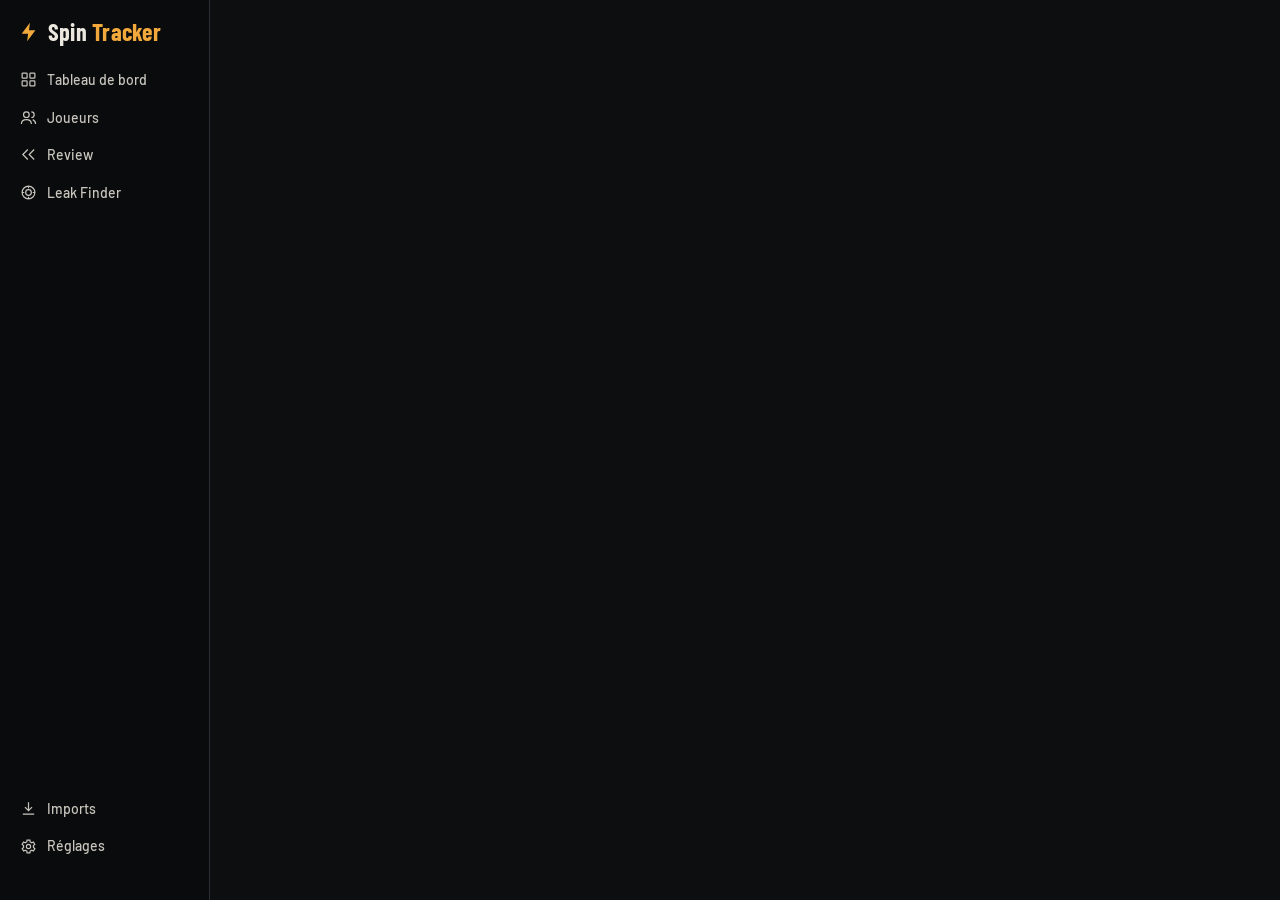
==== src/app.html @ 11d90c2e "HUD heads-up et 3 joueurs, onglet Multiplicateurs, aides « ? », menus déroulants - Leak Finder : deu" ====
<!DOCTYPE html>
<html lang="fr">
<head>
<meta charset="utf-8">
<meta name="viewport" content="width=device-width, initial-scale=1">
<title>Spin Tracker Betclic</title>
<link rel="preconnect" href="https://fonts.googleapis.com">
<link rel="preconnect" href="https://fonts.gstatic.com" crossorigin>
<link href="https://fonts.googleapis.com/css2?family=Barlow:wght@400;500;600;700&family=Barlow+Condensed:wght@500;600;700&family=JetBrains+Mono:wght@400;600&display=swap" rel="stylesheet">
<style>
:root {
  /* Layout: fixed left rail + scrolling workspace of dense dark panels, like a grinder's desk at night */
  --bg: #0d0e10;
  --panel: #16181b;
  --panel2: #1e2125;
  --line: #2b2f35;
  --text: #ece8df;
  --muted: #8d9198;
  --accent: #f2a93b;
  --good: #33c27a;
  --bad: #ec5257;
  --fish: #4a90ff;
  --reg: #ec5257;
  --pink: #e861ae;
  --display: "Barlow Condensed", "Arial Narrow", sans-serif;
  --body: "Barlow", "Segoe UI", system-ui, sans-serif;
  --mono: "JetBrains Mono", ui-monospace, Consolas, monospace;
  color-scheme: dark;
}
* { box-sizing: border-box; }
html, body { height: 100%; margin: 0; }
body { background: var(--bg); color: var(--text); font: 14px/1.4 var(--body); }
button, input, select { font: inherit; color: inherit; }
button { cursor: pointer; }
:focus-visible { outline: 2px solid var(--accent); outline-offset: 2px; }
.num, td.n, .mono { font-variant-numeric: tabular-nums; }
.app { display: grid; grid-template-columns: 210px 1fr; height: 100%; }
/* rail */
.rail { background: #0a0b0c; border-right: 1px solid var(--line); display: flex; flex-direction: column; padding: 16px 10px; gap: 4px; min-height: 0; }
.brand { font: 700 24px/1 var(--display); letter-spacing: .01em; padding: 4px 8px 14px; display: flex; align-items: center; gap: 8px; }
.brand b { color: var(--accent); }
.brand svg { flex: none; }
.nav { display: flex; flex-direction: column; gap: 2px; }
.nav a { display: flex; align-items: center; gap: 10px; padding: 8px 10px; border-radius: 7px; color: #c9c6bf; text-decoration: none; font-weight: 500; }
.nav a:hover { background: var(--panel); }
.nav a.on { background: var(--panel2); color: var(--text); box-shadow: inset 2px 0 0 var(--accent); }
.nav svg { width: 17px; height: 17px; stroke: currentColor; fill: none; stroke-width: 1.7; flex: none; }
.rail .spacer { flex: 1; }
.store-state { font-size: 12px; color: var(--muted); padding: 8px 10px; line-height: 1.35; }
.store-state i { display: inline-block; width: 7px; height: 7px; border-radius: 50%; background: var(--good); margin-right: 6px; }
.store-state i.warn { background: var(--accent); }
/* main */
.main { overflow: auto; min-width: 0; padding: 18px 20px 40px; display: flex; flex-direction: column; gap: 14px; }
.kpis { display: grid; grid-template-columns: repeat(4, 1fr); gap: 10px; }
.kpi { background: var(--panel); border: 1px solid var(--line); border-radius: 10px; padding: 10px 14px; text-align: center; }
.kpi .l { font-size: 11px; letter-spacing: .08em; text-transform: uppercase; color: var(--muted); }
.kpi .v { font: 700 26px/1.15 var(--display); font-variant-numeric: tabular-nums; }
.bar { display: flex; flex-wrap: wrap; align-items: center; gap: 8px; }
.bar .grow { flex: 1; }
.seg { display: inline-flex; background: var(--panel); border: 1px solid var(--line); border-radius: 8px; padding: 3px; gap: 2px; }
.seg button { border: 0; background: transparent; padding: 5px 11px; border-radius: 6px; color: #cfccc5; font-weight: 500; font-size: 13px; }
.seg button.on { background: var(--text); color: #111; }
.btn { border: 1px solid var(--line); background: var(--panel); border-radius: 8px; padding: 6px 12px; font-weight: 500; font-size: 13px; display: inline-flex; align-items: center; gap: 6px; }
.btn:hover { border-color: #444a52; }
.btn.primary { background: var(--accent); color: #1a1205; border-color: var(--accent); font-weight: 600; }
.btn.danger { border-color: #5a2a2c; color: #ff9a9d; }
.btn.small { padding: 3px 8px; font-size: 12px; }
.chip { display: inline-flex; align-items: center; gap: 5px; border: 1px solid var(--line); background: var(--panel); border-radius: 999px; padding: 3px 10px; font-size: 12px; }
.chip.on { border-color: var(--accent); color: var(--accent); }
.panel { background: var(--panel); border: 1px solid var(--line); border-radius: 10px; padding: 12px 14px; min-width: 0; }
.panel h3 { margin: 0 0 8px; font: 600 15px/1.2 var(--body); display: flex; align-items: center; gap: 8px; flex-wrap: wrap; }
.panel h3 .help { color: var(--muted); font-weight: 400; font-size: 12px; }
.panel h3 .r { margin-left: auto; display: flex; gap: 6px; }
.grid2 { display: grid; grid-template-columns: 1.55fr 1fr; gap: 12px; }
.grid2b { display: grid; grid-template-columns: 1fr 1.25fr; gap: 12px; }
.grid5 { display: grid; grid-template-columns: repeat(5, 1fr); gap: 10px; }
.tile { background: var(--panel); border: 1px solid var(--line); border-radius: 10px; padding: 9px 12px; }
.tile .l { font-size: 12px; color: var(--muted); display: flex; align-items: center; gap: 6px; }
.tile .l .qm { width: 18px; height: 18px; font-size: 11px; }
.tile .v { font: 700 22px/1.2 var(--display); font-variant-numeric: tabular-nums; }
.pos { color: var(--good); } .neg { color: var(--bad); } .mut { color: var(--muted); }
.chart-wrap { position: relative; height: max(420px, calc(100vh - 290px)); }
.chart-wrap canvas { width: 100%; height: 100%; display: block; }
.tip { position: absolute; pointer-events: none; background: #0b0c0e; border: 1px solid var(--line); border-radius: 8px; padding: 7px 10px; font-size: 12px; white-space: nowrap; display: none; z-index: 5; }
.legend { display: flex; justify-content: center; flex-wrap: wrap; gap: 6px; margin-top: 8px; }
.legend button { border: 1px solid var(--line); background: var(--panel2); border-radius: 7px; padding: 4px 10px; font-size: 12px; display: inline-flex; align-items: center; gap: 6px; }
.legend button.off { opacity: .4; }
.legend i { width: 9px; height: 9px; border-radius: 50%; display: inline-block; }
.luck { position: absolute; left: 10px; top: 8px; background: var(--panel2); border: 1px solid var(--line); border-radius: 8px; padding: 5px 10px; font-size: 12px; z-index: 2; }
.luck b { display: block; font-size: 13px; }
.luck.good { border-color: rgba(51,194,122,.55); background: rgba(51,194,122,.12); } .luck.good b { color: var(--good); }
.luck.bad { border-color: rgba(236,82,87,.55); background: rgba(236,82,87,.12); } .luck.bad b { color: var(--bad); }
table { border-collapse: collapse; width: 100%; }
th { text-align: left; font-weight: 600; font-size: 12px; color: var(--muted); padding: 7px 8px; border-bottom: 1px solid var(--line); white-space: nowrap; }
th.sort { cursor: pointer; } th.sort:hover { color: var(--text); }
td { padding: 7px 8px; border-bottom: 1px solid #202328; vertical-align: middle; }
td.n, th.n { text-align: right; }
tr.click { cursor: pointer; } tr.click:hover td { background: #1b1e22; }
tr.tot td { font-weight: 700; border-top: 1px solid var(--line); }
.scroll { overflow-x: auto; }
.sub { font-size: 11px; color: var(--muted); }
.ci { font-size: 10px; color: var(--muted); margin-left: 3px; }
.tag { display: inline-flex; align-items: center; gap: 4px; font-size: 12px; font-weight: 600; border-radius: 5px; padding: 1px 7px; }
.tag.reg { color: #ff8f93; background: rgba(236, 82, 87, .13); }
.tag.fish { color: #8dbaff; background: rgba(74, 144, 255, .14); }
.tag.unknown { color: var(--muted); background: #23262b; }
.tag .man { font-weight: 400; opacity: .7; }
.dot { width: 9px; height: 9px; border-radius: 50%; display: inline-block; }
.dot.reg { background: var(--reg); } .dot.fish { background: var(--fish); } .dot.unknown { background: #666; }
.cards { display: inline-flex; gap: 3px; }
.card { width: 22px; height: 30px; border-radius: 4px; display: inline-flex; flex-direction: column; align-items: center; justify-content: center; font: 700 13px/1 var(--display); color: #fff; }
.card small { font-size: 10px; line-height: 1; }
.c-s { background: #5b6069; } .c-h { background: #d2393f; } .c-d { background: #2f6fd6; } .c-c { background: #2a9a52; }
.card.back { background: #2a2d33; }
.acts { display: flex; gap: 14px; font-family: var(--mono); font-size: 12px; }
.acts span.st { color: var(--muted); font: 10px var(--body); display: block; }
.acts b { font-weight: 600; color: #7fb2ff; } .acts em { font-style: normal; color: #6e737b; }
.acts sub { font-size: 8px; }
.star { background: none; border: 0; color: #555; font-size: 16px; padding: 0 4px; }
.star.on { color: var(--accent); }
.pill { font-size: 11px; font-weight: 600; background: var(--panel2); border: 1px solid var(--line); border-radius: 5px; padding: 2px 6px; }
.pager { display: flex; justify-content: center; align-items: center; gap: 10px; margin-top: 10px; color: var(--muted); font-size: 13px; }
input[type=text], input[type=number], input[type=date], select { background: var(--panel2); border: 1px solid var(--line); border-radius: 7px; padding: 5px 9px; }
input[type=number] { width: 80px; }
label.f { display: flex; flex-direction: column; gap: 4px; font-size: 12px; color: var(--muted); }
.pop { position: absolute; right: 0; top: calc(100% + 6px); background: var(--panel); border: 1px solid var(--line); border-radius: 10px; padding: 14px; z-index: 30; width: 340px; box-shadow: 0 12px 40px rgba(0,0,0,.5); display: flex; flex-direction: column; gap: 12px; }
.pop h4 { margin: 0 0 6px; font-size: 12px; color: var(--muted); font-weight: 600; text-transform: uppercase; letter-spacing: .06em; }
.pop .opts { display: flex; flex-wrap: wrap; gap: 6px; }
.rel { position: relative; }
.drop { border: 2px dashed #3a3f46; border-radius: 12px; padding: 34px; text-align: center; background: var(--panel); }
.drop.over { border-color: var(--accent); background: #1d1a14; }
.drop h2 { font: 700 26px var(--display); margin: 0 0 6px; }
.progress { height: 8px; background: var(--panel2); border-radius: 4px; overflow: hidden; }
.progress div { height: 100%; background: var(--accent); width: 0; transition: width .15s; }
.modal-bg { position: fixed; inset: 0; background: rgba(0,0,0,.6); display: flex; align-items: flex-start; justify-content: center; padding: 40px 16px; z-index: 50; overflow: auto; }
.modal { background: var(--panel); border: 1px solid var(--line); border-radius: 12px; width: min(820px, 100%); padding: 18px; display: flex; flex-direction: column; gap: 12px; }
.modal pre { background: #0b0c0e; border: 1px solid var(--line); border-radius: 8px; padding: 10px; font: 12px/1.45 var(--mono); max-height: 320px; overflow: auto; white-space: pre-wrap; }
.seats { display: grid; grid-template-columns: repeat(auto-fit, minmax(200px, 1fr)); gap: 8px; }
.seat { background: var(--panel2); border-radius: 8px; padding: 8px 10px; display: flex; flex-direction: column; gap: 4px; }
.seat.hero { box-shadow: inset 0 0 0 1px var(--accent); }
.street { display: grid; grid-template-columns: 70px 1fr; gap: 8px; padding: 6px 0; border-top: 1px solid #23262b; font-size: 13px; }
.street .nm { color: var(--muted); font-weight: 600; }
.lf-grid { display: grid; grid-template-columns: repeat(auto-fill, minmax(430px, 1fr)); gap: 12px; }
.lf h3 { font-size: 14px; }
.lf .head { display: flex; gap: 6px; margin-bottom: 8px; }
.lf .head div { flex: 1; background: var(--panel2); border-radius: 7px; text-align: center; padding: 6px 2px; }
.lf .head b { display: block; font: 700 21px/1.1 var(--display); font-variant-numeric: tabular-nums; }
.lf .head span { font-size: 10px; text-transform: uppercase; letter-spacing: .06em; color: var(--muted); }
.lf td, .lf th { padding: 3px 6px; font-size: 12px; }
.c-ok { color: var(--good); } .c-agg { color: var(--bad); } .c-pas { color: var(--fish); } .c-na { color: #686c73; }
.donuts { display: flex; gap: 22px; flex-wrap: wrap; align-items: flex-start; }
.donuts .grp { display: flex; flex-direction: column; gap: 6px; align-items: center; }
.donuts .grp > div { display: flex; flex-wrap: wrap; gap: 10px; justify-content: center; max-width: 330px; }
.donut { display: flex; flex-direction: column; align-items: center; gap: 2px; font-size: 11px; color: var(--muted); }
.empty { padding: 30px; text-align: center; color: var(--muted); }
.note { font-size: 12px; color: var(--muted); }
.settings { display: grid; grid-template-columns: repeat(auto-fit, minmax(320px, 1fr)); gap: 12px; }
.settings .panel { display: flex; flex-direction: column; gap: 12px; }
.row { display: flex; gap: 10px; align-items: center; flex-wrap: wrap; }
.banner { background: #1d1a14; border: 1px solid #4a3a1d; border-radius: 10px; padding: 10px 14px; font-size: 13px; display: flex; gap: 10px; align-items: center; flex-wrap: wrap; }
.toast { position: fixed; right: 20px; bottom: 20px; background: var(--panel2); border: 1px solid var(--line); border-radius: 9px; padding: 10px 14px; z-index: 60; }
@media (max-width: 1100px) { .grid2, .grid2b { grid-template-columns: 1fr; } .grid5 { grid-template-columns: repeat(3, 1fr); } }
@media (max-width: 760px) {
  .app { grid-template-columns: 1fr; grid-template-rows: auto 1fr; }
  .rail { flex-direction: row; overflow-x: auto; padding: 8px; border-right: 0; border-bottom: 1px solid var(--line); }
  .nav { flex-direction: row; } .brand { padding: 4px 8px; font-size: 18px; } .rail .spacer, .store-state { display: none; }
  .kpis { grid-template-columns: repeat(2, 1fr); } .grid5 { grid-template-columns: repeat(2, 1fr); }
  .main { padding: 12px 16px 30px; } .chart-wrap { height: 340px; } .lf-grid { grid-template-columns: 1fr; }
}
/*RPCSS*/
.fm { background: var(--panel); border: 1px solid var(--line); border-radius: 14px; width: min(980px, 100%); display: flex; flex-direction: column; max-height: calc(100vh - 60px); }
.fm-tabs { display: flex; gap: 4px; padding: 14px 16px; border-bottom: 1px solid var(--line); flex-wrap: wrap; align-items: center; }
.fm-tabs button { border: 1px solid transparent; background: none; border-radius: 8px; padding: 8px 14px; font-weight: 500; color: #d6d3cc; }
.fm-tabs button.on { background: var(--panel2); border-color: #4a4f56; color: var(--text); font-weight: 600; }
.fm-tabs .fm-x { margin-left: auto; color: var(--muted); }
.fm-body { padding: 14px 20px 18px; overflow: auto; display: flex; flex-direction: column; gap: 8px; }
.fm-body h4 { margin: 10px 0 2px; font-size: 13px; font-weight: 600; color: #d6d3cc; }
.fm-chip { align-self: flex-start; font-size: 12px; border: 1px solid var(--line); border-radius: 999px; padding: 3px 10px; background: var(--panel2); }
.fm-row6 { display: grid; grid-template-columns: repeat(6, 1fr); gap: 8px; }
.fm-roll { display: flex; gap: 8px; flex-wrap: wrap; }
.fm-roll .fm-card { flex: 1 1 auto; }
.fm-grid2 { display: grid; grid-template-columns: 1fr 1fr; gap: 8px; }
.fm-card { background: #1a1c20; border: 1px solid #2b2f35; border-radius: 9px; padding: 12px 14px; display: flex; align-items: center; justify-content: center; gap: 8px; cursor: pointer; font-size: 14px; text-align: center; flex-wrap: wrap; min-height: 48px; }
.fm-grid2 .fm-card, .fm-tog { justify-content: flex-start; text-align: left; min-height: 54px; }
.fm-tog { align-self: flex-start; }
.fm-card .sub { width: 100%; }
.fm-card:hover { border-color: #444a52; }
.fm-card.on { background: #2a2b2e; border-color: #8a8f96; box-shadow: inset 0 0 0 1px #8a8f96; font-weight: 600; }
.fm-card input[type=number] { width: 58px; text-align: center; }
.fm-card input[type=date] { margin-left: 6px; }
.fm-ic { color: var(--muted); display: inline-flex; }
.fm-foot { display: flex; align-items: center; gap: 12px; padding: 12px 16px; border-top: 1px solid var(--line); }
.btn.on-acc { border-color: var(--accent); color: var(--accent); }
.grid6 { display: grid; grid-template-columns: repeat(6, 1fr); gap: 10px; }
.tile .theo { font-size: 12px; color: var(--muted); margin-top: 2px; }
.tile .theo b { font-variant-numeric: tabular-nums; }
@media (max-width: 1100px) { .grid6 { grid-template-columns: repeat(3, 1fr); } .fm-row6 { grid-template-columns: repeat(3, 1fr); } }
@media (max-width: 760px) { .grid6 { grid-template-columns: repeat(2, 1fr); } .fm-row6, .fm-grid2 { grid-template-columns: 1fr 1fr; } }
@media (prefers-reduced-motion: reduce) { * { transition: none !important; } }
/* "?" buttons and help windows */
.qm { width: 22px; height: 22px; border-radius: 50%; border: 1px solid var(--line); background: var(--panel2); color: var(--muted); font: 700 12px/1 var(--body); display: inline-flex; align-items: center; justify-content: center; padding: 0; cursor: pointer; flex: none; }
.qm:hover { color: var(--accent); border-color: var(--accent); }
.has-qm { position: relative; }
.has-qm > .qm { position: absolute; top: 10px; right: 10px; z-index: 3; }
.grid6.has-qm > .qm { top: -9px; right: -9px; }
.help-modal { width: min(640px, 100%); }
.help-list { margin: 0; display: grid; grid-template-columns: max-content 1fr; gap: 10px 16px; }
.help-list dt { align-self: start; padding-top: 1px; font-weight: 600; display: flex; align-items: center; gap: 7px; white-space: nowrap; }
.help-list dt i { width: 10px; height: 10px; border-radius: 50%; display: inline-block; }
.help-list dd { margin: 0; color: #cfccc5; font-size: 13px; line-height: 1.45; }
.chart-wrap.short { height: max(340px, calc(100vh - 470px)); }
.chart-wrap.mini { height: 280px; }
.stack { display: flex; flex-direction: column; gap: 12px; min-width: 0; }
.stack > .panel { flex: 1; }
.grid6.g4 { grid-template-columns: repeat(4, 1fr); }
.grid6.g4 .theo { font-size: 11.5px; }
.grid3 { display: grid; grid-template-columns: repeat(3, 1fr); gap: 10px; }
/* styled dropdowns */
.dd { display: inline-flex; align-items: center; justify-content: space-between; gap: 8px; background: var(--panel2); border: 1px solid var(--line); border-radius: 7px; padding: 5px 9px; min-height: 31px; font-size: 13px; color: var(--text); cursor: pointer; text-align: left; }
.dd:hover, .dd[aria-expanded="true"] { border-color: #4a4f57; }
.dd svg { color: var(--muted); flex: none; }
.dd-tag { min-height: 0; padding: 2px 7px 2px 8px; font-size: 12px; font-weight: 600; border-radius: 5px; border-color: transparent; gap: 6px; }
.dd-tag.reg { color: #ff8f93; background: rgba(236, 82, 87, .13); }
.dd-tag.fish { color: #8dbaff; background: rgba(74, 144, 255, .14); }
.dd-tag.unknown { color: var(--muted); background: #23262b; }
.dd-tag svg { color: currentColor; opacity: .7; }
.dd-tag .man { font-weight: 400; font-size: 10.5px; opacity: .75; }
.dd-menu { position: fixed; z-index: 80; background: #1b1d21; border: 1px solid #3a3f46; border-radius: 9px; padding: 4px; box-shadow: 0 12px 30px rgba(0,0,0,.5); display: flex; flex-direction: column; gap: 4px; max-width: 360px; }
.dd-list { max-height: 320px; overflow: auto; display: flex; flex-direction: column; }
.dd-list button { border: 0; background: transparent; text-align: left; padding: 6px 10px; border-radius: 6px; font-size: 13px; color: #d9d6cf; white-space: nowrap; }
.dd-list button:hover, .dd-list button:focus { background: #2a2d33; outline: none; color: var(--text); }
.dd-list button.on { color: var(--accent); font-weight: 600; }
.dd-q { margin: 2px; }
label.f .dd, label.f input, label.f select { color: var(--text); }
/* PT4-style HUD */
.hud-bar label.f { flex-direction: row; align-items: center; gap: 8px; }
.hud-bar input[type=number] { width: 64px; }
.hud-wrap { display: flex; gap: 14px; align-items: flex-start; flex-wrap: wrap; }
.hud { background: #000; border: 1px solid #222; border-radius: 10px; padding: 16px; display: flex; gap: 18px; align-items: flex-start; flex: none; overflow-x: auto; max-width: 100%; }
.hcol { display: flex; flex-direction: column; gap: 18px; align-items: flex-start; }
.hrow { display: flex; gap: 18px; align-items: flex-start; }
.hud-box { border-collapse: collapse; font: 600 21px/1 var(--display); font-variant-numeric: tabular-nums; width: auto; }
.hud-box th, .hud-box td { padding: 4px 9px; text-align: center; border: 0; white-space: nowrap; }
.hud-box th { font: 600 17px/1 var(--display); color: #fff; background: #555; cursor: help; }
.hud-box td.hl { font-size: 19px; }
.hud-box .hw { background: #fff; color: #1d38ff; } .hud-box .hc { background: #3df0ff; color: #000; } .hud-box .ho { background: #ff8a1c; color: #fff; }
.hud-box .hp { background: #7a2ea6; color: #fff; } .hud-box .hb { background: #1f37ff; color: #fff; } .hud-box .hr { background: #ff2a2a; color: #fff; }
.hud-box .hy { background: #ffe600; color: #000; } .hud-box .hg { background: #5c5c5c; color: #fff; }
.hud-box .hl { background: #fff; color: #000; text-align: center; font-weight: 600; }
.hud-box td.blank { background: transparent; }
.hud-box td.hv { background: #111; min-width: 46px; cursor: pointer; }
.hud-box tr:nth-child(even) td.hv { background: #1a1a1a; }
.hud-box td.hv:hover { outline: 2px solid var(--accent); outline-offset: -2px; }
.hv.ok { color: #3ee68a; } .hv.hi { color: #ff6b6b; } .hv.hi2 { color: #ff2e2e; font-weight: 700; } .hv.lo { color: #5cc8ff; } .hv.lo2 { color: #36a3ff; font-weight: 700; }
.hv.nr { color: #f2f2f2; } .hv.few { color: #6c6c6c; } .hv.na { color: #555; cursor: default; }
.hv.mine { text-decoration: underline; text-decoration-thickness: 2px; text-underline-offset: 4px; }
.hud-main { background: #5a5a5a; border-radius: 4px; }
.hud-main th { background: #6a6a6a; color: #e6e6e6; text-align: left; font-size: 18px; }
.hud-main td.nm { color: #fff; text-align: left; font-size: 19px; background: #5a5a5a; }
.hud-main td.cnt { background: #000; color: #fff; }
.hud-main td.cev { background: #222; text-align: left; } .hud-main td.cev.pos { color: #3ee68a; } .hud-main td.cev.neg { color: #ff6b6b; }
.hud-post .hl { text-align: center; }
.hud-post tr.sep td { border-top: 2px solid #c9b25a; }
.hud-side { display: flex; flex-direction: column; gap: 12px; flex: 1; min-width: 300px; }
.hud-legend { display: flex; flex-wrap: wrap; gap: 6px 14px; font-size: 12px; color: var(--muted); }
.hud-legend i { display: inline-block; width: 10px; height: 10px; border-radius: 2px; margin-right: 5px; vertical-align: -1px; }
.hud-legend i.ok { background: #3ee68a; } .hud-legend i.hi { background: #ff6b6b; } .hud-legend i.lo { background: #5cc8ff; } .hud-legend i.nr { background: #f2f2f2; } .hud-legend i.few { background: #6c6c6c; }
.hud-gaps table { width: 100%; }
.hud-gaps tr { cursor: pointer; }
.hud-gaps tr:hover td { background: var(--panel2); }
.hud-gaps td.n b { font-size: 15px; }
.hud-modal { width: min(700px, 100%); }
.hud-edit { align-items: flex-end; gap: 10px; flex-wrap: wrap; }
.hud-edit input { width: 110px; }
@media (max-width: 760px) { .hud { flex-direction: column; } .hud-box { font-size: 17px; } .grid3, .grid6.g4 { grid-template-columns: 1fr 1fr; } .help-list { grid-template-columns: 1fr; } .help-list dd { margin-bottom: 6px; } }
</style>
</head>
<body>
<div class="app">
  <nav class="rail" aria-label="Navigation">
    <div class="brand"><svg width="22" height="22" viewBox="0 0 24 24" aria-hidden="true"><path d="M13 2 4 14h7l-1 8 9-12h-7z" fill="#f2a93b"/></svg><span>Spin <b>Tracker</b></span></div>
    <div class="nav" id="nav">
      <a href="#tableau" data-v="tableau"><svg viewBox="0 0 24 24"><rect x="3" y="3" width="7" height="7" rx="1"/><rect x="14" y="3" width="7" height="7" rx="1"/><rect x="3" y="14" width="7" height="7" rx="1"/><rect x="14" y="14" width="7" height="7" rx="1"/></svg>Tableau de bord</a>
      <a href="#joueurs" data-v="joueurs"><svg viewBox="0 0 24 24"><circle cx="9" cy="8" r="4"/><path d="M2 21c0-4 3-6 7-6s7 2 7 6M16 4a4 4 0 0 1 0 8M22 21c0-3-2-5-4-6"/></svg>Joueurs</a>
      <a href="#review" data-v="review"><svg viewBox="0 0 24 24"><path d="M11 5 4 12l7 7M20 5l-7 7 7 7"/></svg>Review</a>
      <a href="#leaks" data-v="leaks"><svg viewBox="0 0 24 24"><circle cx="12" cy="12" r="9"/><circle cx="12" cy="12" r="4"/><path d="M12 3v3M12 18v3M3 12h3M18 12h3"/></svg>Leak Finder</a>
    </div>
    <div class="spacer"></div>
    <div class="nav">
      <a href="#imports" data-v="imports"><svg viewBox="0 0 24 24"><path d="M12 3v12M7 10l5 5 5-5M4 20h16"/></svg>Imports</a>
      <a href="#reglages" data-v="reglages"><svg viewBox="0 0 24 24"><circle cx="12" cy="12" r="3"/><path d="M19 12a7 7 0 0 0-.1-1.3l2-1.6-2-3.4-2.4 1a7 7 0 0 0-2.2-1.3L14 3h-4l-.4 2.4a7 7 0 0 0-2.2 1.3l-2.4-1-2 3.4 2 1.6A7 7 0 0 0 5 12c0 .4 0 .9.1 1.3l-2 1.6 2 3.4 2.4-1a7 7 0 0 0 2.2 1.3L10 21h4l.4-2.4a7 7 0 0 0 2.2-1.3l2.4 1 2-3.4-2-1.6c.1-.4.1-.9.1-1.3z"/></svg>Réglages</a>
    </div>
    <div class="store-state" id="storeState"></div>
  </nav>
  <main class="main" id="main"></main>
</div>
<div id="modalRoot"></div>
<script>
/*ENGINE*/
</script>
<script>
'use strict';
const E = SpinEngine;
const $ = (s, r = document) => r.querySelector(s);
const esc = (s) => String(s == null ? '' : s).replace(/[&<>"']/g, c => ({ '&': '&amp;', '<': '&lt;', '>': '&gt;', '"': '&quot;', "'": '&#39;' }[c]));
const fmtN = (v, d = 0) => (v == null || !isFinite(v)) ? '—' : v.toLocaleString('fr-FR', { minimumFractionDigits: d, maximumFractionDigits: d });
const fmtS = (v, d = 0) => (v == null || !isFinite(v)) ? '—' : (v > 0 ? '+' : '') + fmtN(v, d);
const fmtE = (v, d = 0) => (v == null || !isFinite(v)) ? '—' : fmtN(v, d) + ' €';
const fmtP = (v, d = 0) => (v == null || !isFinite(v)) ? '—' : fmtN(v, d) + ' %';
const cls = (v) => v > 0 ? 'pos' : v < 0 ? 'neg' : '';
const sleep = (ms) => new Promise(r => setTimeout(r, ms));
const mean = (a) => a.length ? a.reduce((x, y) => x + y, 0) / a.length : NaN;
function ci95(a) { if (a.length < 2) return NaN; const m = mean(a); let v = 0; for (const x of a) v += (x - m) * (x - m); return 1.96 * Math.sqrt(v / (a.length - 1) / a.length); }
const DAYS = ['Dim', 'Lun', 'Mar', 'Mer', 'Jeu', 'Ven', 'Sam'];
const SLOTS = ['00-03h', '03-06h', '06-09h', '09-12h', '12-15h', '15-18h', '18-21h', '21-00h'];
const BUCKETS = [[0, 4], [4, 6], [6, 8], [8, 10], [10, 12], [12, 14], [14, 16], [16, 18], [18, 20], [20, 1e9]];
const bucketOf = (bb) => { for (let i = 0; i < BUCKETS.length; i++) if (bb < BUCKETS[i][1]) return i; return BUCKETS.length - 1; };
const bucketName = (i) => i === BUCKETS.length - 1 ? '20+' : BUCKETS[i][0] + '-' + BUCKETS[i][1];
const POSKEYS = ['BTN', 'SB vs BTN', 'SB vs BB', 'BB vs BTN', 'BB vs SB', 'BB vs 2', 'HU SB', 'HU BB'];
const ACT_LABEL = { fold: 'Fold', limp: 'Limp', check: 'Check', call: 'Call', raise: 'Raise', shove: 'All-in' };
const AGG = { raise: 1, shove: 1 };

// ---------- state ----------
const S = {
  hands: [], byId: new Map(), players: new Map(), tours: [], hero: null,
  prefs: null, filters: defaultFilters(),
  ui: { dash: 'chips', posMode: 'hand', mtMode: 'eh', review: 'hands', rv: { pos: 'all', prof: 'all', kind: 'all', page: 0, sort: 'date', dir: -1, gid: null }, pl: { q: '', tag: 'all', sort: 'hands', dir: -1, page: 0 }, lf: { prof: 'hero', pos: 'all', ref: 'reg', sub: 'hud3', who: '', hudSrc: 'reg' }, series: { chips: { c: 1, sd: 0, nsd: 0, ev: 1 }, br: { p: 1, ev: 1, nm: 0 }, mu: { t: 1, m: 1, g: 1 } } },
  storage: 'memory', seedLoaded: false, imports: [], skipIds: new Set(), skipped: { other: 0, bad: [] }, rvList: []
};
// Official Betclic Spin & Rush multiplier grids (chances per 1 000 000), payouts 1st/2nd/3rd
const GRIDS = {
  std: [[2, 478185, 0], [3, 346210, 0], [4, 130000, 0], [5, 40000, 0], [10, 5000, 0], [20, 500, 1], [100, 100, 1], [1000, 5, 1]],
  hi: [[2, 479337, 0], [3, 345442, 0], [4, 130000, 0], [5, 40000, 0], [10, 5000, 0], [50, 200, 1], [500, 20, 1], [5000, 1, 1]]
};
const gridFor = (bi) => bi >= 200 ? GRIDS.hi : GRIDS.std;
const expMult = (bi) => gridFor(bi).reduce((x, g) => x + g[0] * g[1], 0) / 1e6;
const GRID_RAKE = +((1 - expMult(10) / 3) * 100).toFixed(1);
function defaultPrefs() { return { v: 2, cls: { minHands: 50, maxLimpPct: 0, maxVpip: 0, unknownAs: 'fish' }, overrides: {}, favs: {}, rakeEff: GRID_RAKE, rakeback: 0, hudRefs: {}, hudTol: 8, hudMin: 15 }; }
function migrate(p) { if (!p.v) { if (p.rakeEff === 7.8) p.rakeEff = GRID_RAKE; p.v = 2; } if (!p.hudRefs) p.hudRefs = {}; if (!p.hudTol) p.hudTol = 8; if (!p.hudMin) p.hudMin = 15; return p; }

// ---------- persistence: IndexedDB for hands, localStorage + Claude db for prefs ----------
const IDB = {
  db: null,
  open() { return new Promise(res => { try { const r = indexedDB.open('spintracker', 1); r.onupgradeneeded = () => r.result.createObjectStore('hands', { keyPath: 'i' }); r.onsuccess = () => { this.db = r.result; res(true); }; r.onerror = () => res(false); r.onblocked = () => res(false); } catch (e) { res(false); } }); },
  all() { return new Promise(res => { try { const q = this.db.transaction('hands').objectStore('hands').getAll(); q.onsuccess = () => res(q.result || []); q.onerror = () => res([]); } catch (e) { res([]); } }); },
  put(list) { return new Promise(res => { try { const tx = this.db.transaction('hands', 'readwrite'); const st = tx.objectStore('hands'); for (const o of list) st.put(o); tx.oncomplete = () => res(true); tx.onerror = () => res(false); } catch (e) { res(false); } }); },
  clear() { return new Promise(res => { try { const tx = this.db.transaction('hands', 'readwrite'); tx.objectStore('hands').clear(); tx.oncomplete = () => res(true); tx.onerror = () => res(false); } catch (e) { res(false); } }); }
};
const LS = { get(k) { try { return localStorage.getItem(k); } catch (e) { return null; } }, set(k, v) { try { localStorage.setItem(k, v); } catch (e) { } } };
let cloudDoc = null, saveTimer = null;
function loadPrefs() {
  let p = defaultPrefs();
  try { const raw = LS.get('st_prefs'); if (raw) p = Object.assign(p, JSON.parse(raw)); } catch (e) { }
  p.cls = Object.assign(defaultPrefs().cls, p.cls || {}); migrate(p);
  S.prefs = p;
}
function savePrefs() {
  LS.set('st_prefs', JSON.stringify(S.prefs));
  clearTimeout(saveTimer);
  saveTimer = setTimeout(() => { if (cloudDoc) cloudDoc.set({ prefs: JSON.stringify(S.prefs), at: Date.now() }).catch(() => { }); }, 800);
}
async function connectCloud() {
  try {
    if (!window.claude || !window.claude.use) return;
    const [db, user] = await Promise.all([window.claude.use('db'), window.claude.use('user')]);
    if (!db || !user) return;
    const id = await user.id(); if (!id) return;
    cloudDoc = db.collection('data/users/' + id).doc('prefs');
    const snap = await cloudDoc.get();
    const data = snap && (typeof snap.data === 'function' ? snap.data() : snap);
    if (data && data.prefs) {
      const remote = JSON.parse(data.prefs);
      S.prefs = migrate(Object.assign(defaultPrefs(), remote, { v: remote.v })); S.prefs.cls = Object.assign(defaultPrefs().cls, remote.cls || {});
      LS.set('st_prefs', JSON.stringify(S.prefs)); recompute(); render();
    } else savePrefs();
    S.cloud = true; renderStore();
  } catch (e) { cloudDoc = null; }
}

// ---------- preparing hands ----------
function prep(h) {
  h.pf = E.preflopInfo(h);
  const hp = h.players.find(p => p.hero);
  h.opps = h.players.filter(p => !p.hero).map(p => p.name);
  if (hp) {
    if (h.n === 3) {
      const btn = h.players.find(p => p.pos === 'BTN'), sb = h.players.find(p => p.pos === 'SB'), bb = h.players.find(p => p.pos === 'BB');
      const first = btn && h.acts.find(a => a.st === 0 && a.p === btn.name && a.a !== 'sb' && a.a !== 'bb' && a.a !== 'ante');
      const btnFold = !first || first.a === 'f';
      if (hp.pos === 'BTN') { h.posKey = 'BTN'; h.mainOpp = null; }
      else if (hp.pos === 'SB') { h.posKey = btnFold ? 'SB vs BB' : 'SB vs BTN'; h.mainOpp = btnFold ? (bb && bb.name) : (btn && btn.name); }
      else {
        const sbFirst = sb && h.acts.find(a => a.st === 0 && a.p === sb.name && a.a !== 'sb' && a.a !== 'bb' && a.a !== 'ante');
        const sbFold = !sbFirst || sbFirst.a === 'f';
        if (btnFold) { h.posKey = 'BB vs SB'; h.mainOpp = sb && sb.name; }
        else if (sbFold) { h.posKey = 'BB vs BTN'; h.mainOpp = btn.name; }
        else { h.posKey = 'BB vs 2'; h.mainOpp = null; }
      }
    } else { h.posKey = 'HU ' + hp.pos; h.mainOpp = h.opps[0]; }
  }
  if (!h.E) h.E = { adj: false, ev: Object.assign({}, h.net), vr: {}, st: -1 };
  const tot = h.players.reduce((x, p) => x + p.stack, 0); h.cf = tot > 0 ? 1500 / tot : 1;
  return h;
}
const NET = (h, n) => (h.net[n] || 0) * h.cf, EVc = (h, n) => (h.E.ev[n] || 0) * h.cf, VRc = (h, n) => (h.E.vr[n] || 0) * h.cf * h.cf;
function isSpin(h) { const m = (h.mode || '') + ' ' + (h.gname || ''); return !m.trim() || /spin/i.test(m); }
function integrity(h) {
  let sc = 0, sw = 0;
  for (const p of h.players) { const c = h.contrib[p.name] || 0; if (c < 0 || c > p.stack + 0.5) return 'mise supérieure au tapis (' + p.name + ')'; sc += c; }
  for (const k in h.won) { if (!h.players.some(p => p.name === k)) return 'gagnant absent de la table (' + k + ')'; sw += h.won[k]; }
  if (Math.abs(sc - sw) > 0.5) return 'pot incohérent (' + fmtN(sc) + ' misés, ' + fmtN(sw) + ' gagnés)';
  for (const a of h.acts) if (!h.players.some(p => p.name === a.p)) return 'action d\'un joueur absent (' + a.p + ')';
  return null;
}
function addHands(list) {
  let added = 0;
  for (const h of list) {
    if (S.byId.has(h.id) || S.skipIds.has(h.id)) continue;
    if (!isSpin(h)) { S.skipIds.add(h.id); S.skipped.other++; continue; }
    const bad = integrity(h); if (bad) { S.skipIds.add(h.id); prep(h); S.skipped.bad.push({ h, why: bad }); continue; }
    prep(h); S.byId.set(h.id, h); S.hands.push(h); added++;
  }
  S.hands.sort((a, b) => a.ts - b.ts || (a.id < b.id ? -1 : 1));
  return added;
}

// ---------- players & classification ----------
function computePlayers() {
  const P = new Map();
  const get = (n) => { let s = P.get(n); if (!s) { s = { name: n, hands: 0, vpip: 0, pfr: 0, btnOpp: 0, btnLimp: 0, tbOpp: 0, tb: 0, last: 0, evG: new Map(), huG: new Map(), hero: false }; P.set(n, s); } return s; };
  for (const h of S.hands) {
    for (const p of h.players) {
      const s = get(p.name); s.hands++; if (h.ts > s.last) s.last = h.ts; if (p.hero) s.hero = true;
      const I = h.pf[p.name];
      if (I) { if (I.vpip) s.vpip++; if (I.pfr) s.pfr++; if (I.btnOpp) s.btnOpp++; if (I.btnLimp) s.btnLimp++; if (I.threeBetOpp) s.tbOpp++; if (I.threeBet) s.tb++; }
      const ev = EVc(h, p.name);
      s.evG.set(h.gid, (s.evG.get(h.gid) || 0) + ev);
      if (h.n === 2) s.huG.set(h.gid, (s.huG.get(h.gid) || 0) + ev);
    }
  }
  for (const s of P.values()) {
    s.auto = autoClass(s);
    const ev = [...s.evG.values()], hu = [...s.huG.values()];
    s.cev = mean(ev); s.cevCi = ci95(ev); s.cevHu = mean(hu); s.cevHuCi = ci95(hu); s.tours = ev.length; s.hus = hu.length;
  }
  S.players = P;
  const heroes = [...P.values()].filter(s => s.hero).sort((a, b) => b.hands - a.hands);
  S.hero = heroes.length ? heroes[0].name : null;
}
function autoClass(s) {
  const c = S.prefs.cls;
  const limpPct = s.btnOpp ? s.btnLimp / s.btnOpp * 100 : 0;
  if (s.btnLimp > 0 && limpPct > c.maxLimpPct) return 'fish';
  if (c.maxVpip > 0 && s.hands >= c.minHands && s.vpip / s.hands * 100 > c.maxVpip) return 'fish';
  if (s.hands >= c.minHands) return 'reg';
  return c.unknownAs;
}
function tagOf(name) { const o = S.prefs.overrides[name]; if (o) return o; const s = S.players.get(name); return s ? s.auto : 'unknown'; }

// ---------- tournaments ----------
function buildTours() {
  const G = new Map();
  for (const h of S.hands) { if (!h.hero) continue; let t = G.get(h.gid); if (!t) { t = { gid: h.gid, hands: [] }; G.set(h.gid, t); } t.hands.push(h); }
  const r = S.prefs.rakeEff / 100, rb = S.prefs.rakeback / 100;
  const tours = [];
  for (const t of G.values()) {
    const hs = t.hands; const f = hs[0], l = hs[hs.length - 1]; const hero = f.hero;
    t.bi = f.bi; t.mult = f.mult; t.prize = f.prize; t.start = f.ts; t.end = l.ts + 20000; t.hero = hero;
    t.startStack = ((f.players.find(p => p.name === hero) || {}).stack || 500) * f.cf;
    t.totalChips = 1500;
    t.full = f.players.length === 3 && f.sb === Math.min(...hs.map(h => h.sb));
    t.opps = f.players.filter(p => p.name !== hero).map(p => p.name);
    let net = 0, ev = 0, vr = 0, huNet = 0, huEv = 0, huN = 0;
    for (const h of hs) { net += NET(h, hero); ev += EVc(h, hero); vr += VRc(h, hero); if (h.n === 2) { huNet += NET(h, hero); huEv += EVc(h, hero); huN++; } }
    t.gap = 0; for (let k = 1; k < hs.length; k++) { const a = hs[k - 1].players.find(p => p.name === hero), b = hs[k].players.find(p => p.name === hero); if (a && b && a.stack + (hs[k - 1].net[hero] || 0) !== b.stack) t.gap++; }
    t.net = net; t.ev = ev; t.vr = vr;
    const hu = hs.find(h => h.n === 2); t.huOpp = hu ? hu.opps[0] : null; t.huEv = huN ? huEv : null; t.huStart = hu ? (hu.players.find(p => p.name === hero) || {}).stack : null;
    let fin = null; for (const h of hs) for (const x of h.fin) if (x.p === hero) fin = x;
    t.place = fin ? fin.place : null; t.complete = !!fin; t.eur = fin ? fin.eur : 0;
    t.rb = t.bi * r * rb;
    t.profit = t.eur - t.bi + t.rb;
    const share = Math.max(0, Math.min(1, (t.startStack + t.ev) / (t.totalChips || 1500)));
    t.evProfit = 3 * t.bi * (1 - r) * share - t.bi + t.rb;
    t.nmProfit = (t.place === 1 ? 3 * t.bi * (1 - r) : 0) - t.bi + t.rb;
    tours.push(t);
  }
  tours.sort((a, b) => a.start - b.start);
  // concurrency (time-weighted average of open tournaments)
  for (let i = 0; i < tours.length; i++) {
    const t = tours[i]; let w = 0;
    for (let j = i; j >= 0 && j > i - 60; j--) { const u = tours[j]; w += Math.max(0, Math.min(t.end, u.end) - Math.max(t.start, u.start)); }
    for (let j = i + 1; j < tours.length && tours[j].start < t.end; j++) { const u = tours[j]; w += Math.max(0, Math.min(t.end, u.end) - Math.max(t.start, u.start)); }
    t.conc = Math.max(1, w / Math.max(1, t.end - t.start)); t.tables = Math.min(6, Math.max(1, Math.round(t.conc)));
  }
  S.tours = tours;
}
function tourProfile(t) {
  const tags = t.opps.map(tagOf);
  const nr = tags.filter(x => x === 'reg').length, nf = tags.filter(x => x === 'fish').length;
  if (t.opps.length === 2) return nr === 2 ? 'RR' : nf === 2 ? 'FF' : (nr === 1 && nf === 1) ? 'RF' : 'U';
  return nr === 1 ? 'R' : nf === 1 ? 'F' : 'U';
}

// ---------- filters ----------
/*FILTERS*/
let F = { T: [], C: [], H: [] };
function recompute() { computePlayers(); buildTours(); F = filtered(); }

// ---------- canvas line chart ----------
function lineChart(wrap, cfg) {
  wrap.innerHTML = '';
  const cv = document.createElement('canvas'); wrap.appendChild(cv);
  const tip = document.createElement('div'); tip.className = 'tip'; wrap.appendChild(tip);
  if (cfg.badge) { const b = document.createElement('div'); b.className = 'luck' + (cfg.badgeCls ? ' ' + cfg.badgeCls : ''); b.innerHTML = cfg.badge; wrap.appendChild(b); }
  const ser = cfg.series.filter(s => s.on);
  const n = Math.max(0, ...cfg.series.map(s => s.data.length));
  let geo = null;
  function draw(hover) {
    const r = wrap.getBoundingClientRect(); const dpr = window.devicePixelRatio || 1;
    cv.width = Math.max(1, r.width * dpr); cv.height = Math.max(1, r.height * dpr);
    const g = cv.getContext('2d'); g.setTransform(dpr, 0, 0, dpr, 0, 0);
    const W = r.width, H = r.height, L = 16, R = 70, T = cfg.badge ? 54 : 16, B = 46;
    g.clearRect(0, 0, W, H);
    if (!n) { g.fillStyle = '#8d9198'; g.font = '14px Barlow, Arial, sans-serif'; g.fillText('Aucune donnée pour ces filtres', W / 2 - 90, H / 2); return; }
    let lo = cfg.noZero ? Infinity : 0, hi = cfg.noZero ? -Infinity : 0; for (const s of ser) for (const v of s.data) { if (v == null) continue; if (v < lo) lo = v; if (v > hi) hi = v; } if (!isFinite(lo)) { lo = 0; hi = 1; }
    const pad = (hi - lo) * 0.03 || 1; lo -= pad; hi += pad;
    if (hi === lo) hi = lo + 1;
    const step = niceStep((hi - lo) / 8);
    const X = (i) => L + (W - L - R) * (n <= 1 ? 0 : i / (n - 1)), Y = (v) => T + (H - T - B) * (1 - (v - lo) / (hi - lo));
    geo = { X, Y, L, R, W, n };
    g.font = '600 11px Barlow, Arial, sans-serif'; g.fillStyle = '#c9c6bf'; g.textAlign = 'left'; g.textBaseline = 'middle';
    for (let v = Math.ceil(lo / step) * step; v <= hi + 1e-9; v += step) { const y = Y(v); g.strokeStyle = v === 0 ? '#5a5f66' : '#202328'; g.lineWidth = v === 0 ? 1.2 : 1; g.beginPath(); g.moveTo(L, y); g.lineTo(W - R + 4, y); g.stroke(); g.fillText(cfg.yFmt(Math.abs(v) < step * 1e-6 ? 0 : v), W - R + 10, y); }
    g.textAlign = 'center'; g.textBaseline = 'top';
    for (let k = 0; k <= 8; k++) { const i = Math.round((n - 1) * k / 8); g.fillText(fmtN(i + (cfg.x0 || 0)), X(i), H - B + 10); }
    g.fillStyle = '#8d9198'; g.font = '12px Barlow, Arial, sans-serif'; g.fillText(cfg.xLabel, L + (W - L - R) / 2, H - 18);
    for (const s of ser) {
      g.strokeStyle = s.color; g.lineWidth = 1.4; g.setLineDash(s.dash ? [6, 5] : []); g.beginPath();
      const d = s.data; const stride = Math.max(1, Math.floor(d.length / ((W - L - R) * 2))); let pen = false;
      for (let i = 0; i < d.length; i += stride) { if (d[i] == null) { pen = false; continue; } const x = X(i), y = Y(d[i]); if (!pen) g.moveTo(x, y); else g.lineTo(x, y); pen = true; }
      if (d[d.length - 1] != null) { g.lineTo(X(d.length - 1), Y(d[d.length - 1])); g.stroke(); g.setLineDash([]); g.fillStyle = s.color; g.beginPath(); g.arc(X(d.length - 1), Y(d[d.length - 1]), 3.5, 0, 7); g.fill(); } else { g.stroke(); g.setLineDash([]); }
    }
    if (hover != null) {
      const x = X(hover); g.strokeStyle = '#555b63'; g.lineWidth = 1; g.beginPath(); g.moveTo(x, T); g.lineTo(x, H - B); g.stroke();
      for (const s of ser) if (s.data[hover] != null) { g.fillStyle = s.color; g.beginPath(); g.arc(x, Y(s.data[hover]), 3.5, 0, 7); g.fill(); }
    }
  }
  draw();
  cv.onmousemove = (e) => {
    if (!geo) return; const r = cv.getBoundingClientRect(); const x = e.clientX - r.left;
    const i = Math.max(0, Math.min(n - 1, Math.round((x - geo.L) / (geo.W - geo.L - geo.R) * (n - 1))));
    draw(i);
    tip.style.display = 'block';
    tip.innerHTML = '<div class="sub">' + esc(cfg.tipHead(i)) + '</div>' + (cfg.onPick ? '<div class="sub" style="color:var(--accent)">Clic : ouvrir dans le replayer</div>' : '') + ser.map(s => '<div><span class="dot" style="background:' + s.color + '"></span> ' + esc(s.name) + ' : <b>' + cfg.yFmt(s.data[i]) + '</b></div>').join('');
    const tw = tip.offsetWidth; tip.style.left = (x + 14 + tw > r.width ? x - tw - 14 : x + 14) + 'px'; tip.style.top = '60px';
  };
  cv.onmouseleave = () => { tip.style.display = 'none'; draw(); };
  cv.onclick = (e) => { if (!geo || !cfg.onPick) return; const r = cv.getBoundingClientRect(); const i = Math.max(0, Math.min(n - 1, Math.round((e.clientX - r.left - geo.L) / (geo.W - geo.L - geo.R) * (n - 1)))); cfg.onPick(i); };
  const ro = new ResizeObserver(() => draw()); ro.observe(wrap);
}
function niceStep(raw) { const p = Math.pow(10, Math.floor(Math.log10(Math.max(raw, 1e-9)))); const m = raw / p; return (m <= 1 ? 1 : m <= 2 ? 2 : m <= 2.5 ? 2.5 : m <= 5 ? 5 : 10) * p; }

// ---------- SVG bar chart with 95% intervals ----------
function barChart(cfg) {
  const W = cfg.w || 760, H = cfg.h || 280, L = 44, R = 10, T = 18, B = 34;
  const cats = cfg.cats, ser = cfg.series;
  let lo = 0, hi = 0;
  for (const s of ser) for (const v of s.vals) if (v && isFinite(v.v)) { const c = isFinite(v.ci) && cfg.ci !== false ? v.ci : 0; lo = Math.min(lo, v.v - c); hi = Math.max(hi, v.v + c); }
  if (hi === lo) hi = 1;
  const step = niceStep((hi - lo) / 5); lo = Math.floor(lo / step) * step; hi = Math.ceil(hi / step) * step;
  const Y = (v) => T + (H - T - B) * (1 - (v - lo) / (hi - lo));
  const gw = (W - L - R) / cats.length, bw = Math.min(30, gw * 0.7 / ser.length);
  let o = '<svg viewBox="0 0 ' + W + ' ' + H + '" width="100%" role="img" aria-label="' + esc(cfg.label || '') + '" style="font-family:Barlow,Arial,sans-serif;font-size:11px">';
  for (let v = lo; v <= hi + 1e-9; v += step) o += '<line x1="' + L + '" x2="' + (W - R) + '" y1="' + Y(v) + '" y2="' + Y(v) + '" stroke="' + (Math.abs(v) < 1e-9 ? '#4a4f56' : '#22252a') + '"/><text x="' + (L - 6) + '" y="' + (Y(v) + 4) + '" text-anchor="end" fill="#a7a49d">' + (cfg.yFmt ? cfg.yFmt(v) : fmtN(v)) + '</text>';
  cats.forEach((c, ci) => {
    const gx = L + gw * ci + gw / 2 - (bw * ser.length + 4 * (ser.length - 1)) / 2;
    ser.forEach((s, si) => {
      const v = s.vals[ci]; if (!v || !isFinite(v.v)) return;
      const x = gx + si * (bw + 4), y0 = Y(0), y1 = Y(v.v), col = s.colors ? s.colors[ci] : s.color;
      o += '<rect x="' + x + '" y="' + Math.min(y0, y1) + '" width="' + bw + '" height="' + Math.max(1, Math.abs(y1 - y0)) + '" rx="3" fill="' + col + '"><title>' + esc(s.name + ' · ' + c + ' : ' + fmtN(v.v, 1) + (isFinite(v.ci) ? ' ± ' + fmtN(v.ci, 1) : '') + (v.n != null ? ' (' + fmtN(v.n) + ')' : '')) + '</title></rect>';
      if (cfg.ci !== false && isFinite(v.ci)) { const a = Y(v.v + v.ci), b = Y(v.v - v.ci), cx = x + bw / 2; o += '<path d="M' + cx + ' ' + a + 'V' + b + 'M' + (cx - 5) + ' ' + a + 'h10M' + (cx - 5) + ' ' + b + 'h10" stroke="#e8e5de" stroke-width="1.1" opacity=".8"/>'; }
      const ly = v.v >= 0 ? (cfg.ci !== false && isFinite(v.ci) ? Y(v.v + v.ci) : y1) - 5 : (cfg.ci !== false && isFinite(v.ci) ? Y(v.v - v.ci) : y1) + 13;
      o += '<text x="' + (x + bw / 2) + '" y="' + ly + '" text-anchor="middle" fill="' + col + '" font-weight="700">' + (cfg.vFmt ? cfg.vFmt(v.v) : fmtN(v.v, 1)) + '</text>';
    });
    o += '<text x="' + (L + gw * ci + gw / 2) + '" y="' + (H - 12) + '" text-anchor="middle" fill="#d6d3cc" font-weight="600">' + esc(c) + '</text>';
  });
  return o + '</svg>';
}
function donut(pct, size, label, sub) {
  const r = size / 2 - 6, c = 2 * Math.PI * r, f = isFinite(pct) ? pct / 100 : 0;
  return '<div class="donut"><svg width="' + size + '" height="' + size + '" viewBox="0 0 ' + size + ' ' + size + '"><circle cx="' + size / 2 + '" cy="' + size / 2 + '" r="' + r + '" fill="none" stroke="' + (isFinite(pct) ? '#ec5257' : '#2b2f35') + '" stroke-width="' + (size > 100 ? 14 : 8) + '"/><circle cx="' + size / 2 + '" cy="' + size / 2 + '" r="' + r + '" fill="none" stroke="#4a90ff" stroke-width="' + (size > 100 ? 14 : 8) + '" stroke-dasharray="' + (c * f) + ' ' + c + '" transform="rotate(-90 ' + size / 2 + ' ' + size / 2 + ')"/><text x="50%" y="' + (sub ? '47%' : '53%') + '" text-anchor="middle" fill="#ece8df" font-family="Barlow Condensed, Arial Narrow, sans-serif" font-weight="700" font-size="' + (size > 100 ? 26 : 15) + '">' + (isFinite(pct) ? Math.round(pct) + '%' : '—') + '</text>' + (sub ? '<text x="50%" y="63%" text-anchor="middle" fill="#8d9198" font-size="12">' + esc(sub) + '</text>' : '') + '</svg>' + esc(label) + '</div>';
}

// ---------- shared bits ----------
function cardHtml(c) { if (!c) return '<span class="card back"></span>'; const r = c[0] === 'T' ? '10' : c[0]; const s = c[1]; const sym = { s: '♠', h: '♥', d: '♦', c: '♣' }[s]; return '<span class="card c-' + s + '">' + r + '<small>' + sym + '</small></span>'; }
function cardsHtml(a) { return '<span class="cards">' + (a || []).map(cardHtml).join('') + '</span>'; }
function tagHtml(name, short) {
  const t = tagOf(name); const man = !!S.prefs.overrides[name];
  const lab = t === 'reg' ? 'Reg' : t === 'fish' ? 'Fish' : 'Inconnu';
  if (short) return '<span class="dot ' + t + '" title="' + esc(name + ' · ' + lab) + '"></span>';
  return '<span class="tag ' + t + '">' + lab + (man ? ' <span class="man">· manuel</span>' : '') + '</span>';
}
function fmtDate(ts, withTime) { const d = new Date(ts); const z = (x) => String(x).padStart(2, '0'); return z(d.getDate()) + '/' + z(d.getMonth() + 1) + '/' + String(d.getFullYear()).slice(2) + (withTime ? ' ' + z(d.getHours()) + ':' + z(d.getMinutes()) : ''); }
function ago(ts) { const s = (Date.now() - ts) / 1000; if (s < 3600) return 'il y a ' + Math.max(1, Math.round(s / 60)) + ' min'; if (s < 86400) return 'il y a ' + Math.round(s / 3600) + ' h'; if (s < 86400 * 45) return 'il y a ' + Math.round(s / 86400) + ' j'; return 'il y a ' + Math.round(s / 86400 / 30) + ' mois'; }
function toast(msg) { document.querySelectorAll('.toast').forEach(x => x.remove()); const t = document.createElement('div'); t.className = 'toast'; t.textContent = msg; document.body.appendChild(t); setTimeout(() => t.remove(), 2600); }
function hoursPlayed(T) {
  const iv = T.map(t => [t.start, t.end]).sort((a, b) => a[0] - b[0]); let tot = 0, cs = null, ce = null;
  for (const [a, b] of iv) { if (cs == null || a > ce) { if (cs != null) tot += ce - cs; cs = a; ce = b; } else ce = Math.max(ce, b); }
  if (cs != null) tot += ce - cs; return tot / 3600e3;
}
function kpis() {
  const C = F.C, n = C.length;
  const cev = n ? C.reduce((x, t) => x + t.ev, 0) / n : NaN;
  const rb = C.reduce((x, t) => x + t.rb, 0), pr = C.reduce((x, t) => x + t.profit, 0);
  return '<div class="kpis"><div class="kpi"><div class="l">Tournois</div><div class="v">' + fmtN(n) + '</div></div><div class="kpi"><div class="l">cEV</div><div class="v ' + cls(cev) + '">' + fmtN(cev, 1) + '</div></div><div class="kpi"><div class="l">Rakeback</div><div class="v">' + fmtE(rb, 2) + '</div></div><div class="kpi"><div class="l">Profit</div><div class="v ' + cls(pr) + '">' + fmtE(pr, 2) + '</div></div></div>';
}
// ---------- views ----------
function viewDashboard() {
  const u = S.ui;
  let h = kpis() + '<div class="bar"><div class="seg">' + [['chips', 'Chips gagnés'], ['br', 'Bankroll'], ['multi', 'Multiplicateurs'], ['stats', 'Stats']].map(([k, l]) => '<button class="' + (u.dash === k ? 'on' : '') + '" data-dash="' + k + '">' + l + '</button>').join('') + '</div><div class="grow"></div>' + filterBar() + '</div>';
  if (!F.H.length) return h + emptyState();
  if (u.dash === 'chips') h += '<div class="panel has-qm">' + qm('chips') + '<div class="chart-wrap" id="chart"></div><div class="legend-row">' + rbCtl() + '<div class="legend" id="legend"></div><div></div></div></div>';
  else if (u.dash === 'br') h += '<div class="panel has-qm">' + qm('br') + '<div class="chart-wrap" id="chart"></div><div class="legend-row">' + rbCtl() + '<div class="legend" id="legend"></div><div></div></div></div>';
  else if (u.dash === 'multi') h += viewMulti() + '<div class="bar">' + rbCtl() + '</div>';
  else h += viewStats() + '<div class="bar">' + rbCtl() + '</div>';
  return h;
}
function rbCtl() { const rb = F.C.reduce((x, t) => x + t.rb, 0); return '<label class="rb-ctl" for="rbIn">Rakeback (%)<input type="number" id="rbIn" min="0" max="100" step="1" value="' + S.prefs.rakeback + '"><span title="Pourcentage du rake payé (rake effectif ' + fmtN(S.prefs.rakeEff, 1) + ' % du buy-in)">' + (rb ? '+' + fmtE(rb, 2) : 'du rake payé') + '</span></label>'; }
// normal tail probability, and the luck badge shown on the charts
function normCdf(z) { const t = 1 / (1 + 0.2316419 * Math.abs(z)), d = 0.3989423 * Math.exp(-z * z / 2); const p = d * t * (0.3193815 + t * (-0.3565638 + t * (1.781478 + t * (-1.821256 + t * 1.330274)))); return z > 0 ? 1 - p : p; }
function luckBadge(diff, vr, unit) {
  const z = vr > 0 ? diff / Math.sqrt(vr) : 0;
  const lab = z > 2 ? 'Très chanceux' : z > 1 ? 'Chanceux' : z > 0 ? 'Légèrement chanceux' : z < -2 ? 'Très malchanceux' : z < -1 ? 'Malchanceux' : z < 0 ? 'Légèrement malchanceux' : 'Neutre';
  const pr = (1 - normCdf(Math.abs(z))) * 100;
  const ps = pr < 0.1 ? '< 0,1 %' : fmtP(pr, pr < 10 ? 1 : 0);
  return { html: '<b>' + lab + '</b>' + fmtS(diff, unit === '€' ? 2 : 0) + (unit === '€' ? ' €' : ' chips') + ' vs EV · ' + ps + ' de chances d\'être aussi ' + (z >= 0 ? 'chanceux' : 'malchanceux'), cls: diff > 0 ? 'good' : diff < 0 ? 'bad' : '' };
}
function emptyState() { return '<div class="panel empty">Aucune main pour ces filtres. <a href="#imports" style="color:var(--accent)">Importer des historiques</a> ou élargir les filtres.</div>'; }
function afterDashboard() {
  const u = S.ui; if (!F.H.length) return;
  if (u.dash === 'chips') {
    const hero = S.hero; const c = [], sd = [], nsd = [], ev = []; let a = 0, b = 0, d = 0, e = 0, dv = 0, vr = 0;
    const hs = F.H.filter(h => h.hero);
    for (const h of hs) { const n = NET(h, h.hero); a += n; if (h.sd && !h.folded[h.hero]) b += n; else d += n; e += EVc(h, h.hero); vr += VRc(h, h.hero); c.push(a); sd.push(b); nsd.push(d); ev.push(e); }
    dv = a - e; const z = vr > 0 ? dv / Math.sqrt(vr) : 0;
    const LB = luckBadge(dv, vr, 'chips');
    const ser = S.ui.series.chips;
    const series = [{ k: 'c', name: 'Chips', color: '#33c27a', data: c }, { k: 'sd', name: 'Chips (SD)', color: '#4a90ff', data: sd }, { k: 'nsd', name: 'Chips (NSD)', color: '#ec5257', data: nsd }, { k: 'ev', name: 'EV (chips)', color: '#f2a93b', data: ev }].map(s => Object.assign(s, { on: !!ser[s.k] }));
    lineChart($('#chart'), { series, xLabel: 'Mains jouées', yFmt: (v) => fmtN(v), tipHead: (i) => 'Main ' + fmtN(i + 1) + ' · ' + fmtDate(hs[i].ts, true) + ' · net ' + fmtS(NET(hs[i], hs[i].hero)) + ' · EV ' + fmtS(EVc(hs[i], hs[i].hero)), onPick: (i) => openReplayer(hs, i, 'Graphique des chips'), badge: LB.html, badgeCls: LB.cls });
    legend(series, 'chips');
  } else if (u.dash === 'br') {
    const C = F.C; const p = [], ev = [], nm = []; let a = 0, b = 0, c = 0;
    let vr = 0;
    for (const t of C) {
      a += t.profit; b += t.evProfit; c += t.nmProfit; p.push(a); ev.push(b); nm.push(c);
      // variance of the payout around its EV: win prob = EV chip share, prize = random multiplier from the Betclic grid
      const g = gridFor(t.bi), sh = Math.max(0, Math.min(1, (t.startStack + t.ev) / t.totalChips));
      const m1 = g.reduce((x, q) => x + q[0] * q[1], 0) / 1e6, m2 = g.reduce((x, q) => x + q[0] * q[0] * q[1], 0) / 1e6;
      vr += t.bi * t.bi * (sh * m2 - sh * sh * m1 * m1);
    }
    const BL = luckBadge(a - b, vr, '€');
    const ser = S.ui.series.br;
    const series = [{ k: 'p', name: 'Profit', color: '#4a90ff', data: p }, { k: 'ev', name: 'EV profit', color: '#e861ae', data: ev }, { k: 'nm', name: 'Multiplicateur neutralisé', color: '#f2a93b', data: nm }].map(s => Object.assign(s, { on: !!ser[s.k] }));
    lineChart($('#chart'), { series, xLabel: 'Tournois joués', yFmt: (v) => fmtN(v, Math.abs(v) < 10 && v % 1 ? 1 : 0) + ' €', tipHead: (i) => 'Tournoi ' + fmtN(i + 1) + ' · ' + fmtDate(C[i].start, true) + ' · x' + C[i].mult, onPick: (i) => openSpin(C[i].gid), badge: BL.html, badgeCls: BL.cls });
    legend(series, 'br');
  } else if (u.dash === 'multi') afterMulti();
}
function legend(series, key) {
  $('#legend').innerHTML = series.map(s => '<button class="' + (s.on ? '' : 'off') + '" data-ser="' + key + ':' + s.k + '" aria-pressed="' + s.on + '"><i style="background:' + s.color + '"></i>' + esc(s.name) + '</button>').join('');
}
function viewStats() {
  const C = F.C, H = F.H.filter(h => h.hero); const hrs = hoursPlayed(C);
  const pr = C.reduce((x, t) => x + t.profit, 0), bi = C.reduce((x, t) => x + t.bi, 0);
  const prEV = C.reduce((x, t) => x + t.evProfit, 0);
  const cmp = (real, theo, f) => '<div class="v ' + cls(real) + '">' + f(real) + '</div><div class="theo" title="Théorique : tes chips en EV (all-in sans chance) et le multiplicateur moyen de la grille Betclic, rakeback inclus">Théorique <b class="' + cls(theo) + '">' + f(theo) + '</b><br>Écart <b class="' + cls(real - theo) + '">' + (real - theo > 0 ? '+' : '') + f(real - theo) + '</b></div>';
  let h = '<div class="grid6">' + [['Buy-in moyen', '<div class="v">' + fmtE(C.length ? bi / C.length : NaN, 2) + '</div>'], ['Temps joué', '<div class="v">' + Math.floor(hrs) + 'h ' + String(Math.round((hrs % 1) * 60)).padStart(2, '0') + 'm</div>'], ['Spins / h', '<div class="v">' + fmtN(hrs ? C.length / hrs : NaN, 1) + '</div>'],
    ['Gain réel ' + qm('theo'), cmp(pr, prEV, (v) => fmtE(v, 2))], ['Gain / heure réel', cmp(hrs ? pr / hrs : NaN, hrs ? prEV / hrs : NaN, (v) => fmtE(v, 2))], ['ROI réel', cmp(bi ? pr / bi * 100 : NaN, bi ? prEV / bi * 100 : NaN, (v) => fmtP(v, 1))]].map(([l, v]) => '<div class="tile"><div class="l">' + l + '</div>' + v + '</div>').join('') + '</div>';
  // cEV by position
  const mode = S.ui.posMode; const nT = Math.max(1, F.T.length);
  const acc = {}; for (const k of POSKEYS) acc[k] = { all: [], fish: [], reg: [] };
  const perT = {}; // pos -> gid -> {all,fish,reg}
  for (const x of H) {
    if (!x.posKey || !acc[x.posKey]) continue; const ev = EVc(x, x.hero);
    let prof;
    if (x.mainOpp) prof = tagOf(x.mainOpp); else { const t = x.opps.map(tagOf); prof = t.every(y => y === 'fish') ? 'fish' : t.every(y => y === 'reg') ? 'reg' : 'mix'; }
    if (mode === 'hand') { acc[x.posKey].all.push(ev); if (prof === 'fish' || prof === 'reg') acc[x.posKey][prof].push(ev); }
    else { const m = (perT[x.posKey] = perT[x.posKey] || {}); const r = (m[x.gid] = m[x.gid] || { all: 0, fish: 0, reg: 0 }); r.all += ev; if (prof === 'fish' || prof === 'reg') r[prof] += ev; }
  }
  if (mode === 'tour') for (const k of POSKEYS) { const m = perT[k] || {}; const ids = F.T.map(t => t.gid); for (const g of ids) { const r = m[g] || { all: 0, fish: 0, reg: 0 }; acc[k].all.push(r.all); acc[k].fish.push(r.fish); acc[k].reg.push(r.reg); } }
  const sv = (k, p) => ({ v: mean(acc[k][p]), ci: ci95(acc[k][p]), n: acc[k][p].length });
  h += '<div class="grid2"><div class="panel"><h3>cEV par position <span class="help">chips ' + (mode === 'hand' ? 'par main' : 'par tournoi') + ', barres = intervalle de confiance à 95 %</span><span class="r">' + qm('pos') + '<span class="seg"><button class="' + (mode === 'hand' ? 'on' : '') + '" data-posmode="hand">Par main</button><button class="' + (mode === 'tour' ? 'on' : '') + '" data-posmode="tour">Par tournoi</button></span></span></h3>' +
    barChart({ label: 'cEV par position', cats: POSKEYS, series: [{ name: 'vs Reg', color: '#ec5257', vals: POSKEYS.map(k => sv(k, 'reg')) }, { name: 'vs Fish', color: '#4a90ff', vals: POSKEYS.map(k => sv(k, 'fish')) }, { name: 'Tous', color: '#f2a93b', vals: POSKEYS.map(k => sv(k, 'all')) }] }) +
    '<div class="legend"><span class="chip"><i class="dot reg"></i>vs Reg</span><span class="chip"><i class="dot fish"></i>vs Fish</span><span class="chip"><i class="dot" style="background:var(--accent)"></i>Tous</span></div></div><div class="stack">';
  // results by buy-in
  const byBi = new Map(); for (const t of C) { const r = byBi.get(t.bi) || { n: 0, ev: 0, p: 0, T: [] }; r.n++; r.ev += t.ev; r.p += t.profit; r.T.push(t); byBi.set(t.bi, r); }
  h += '<div class="panel"><h3>Résultats par buy-in</h3><div class="scroll"><table><thead><tr><th>Buy-in</th><th class="n">Spins</th><th class="n">cEV</th><th class="n">Profit</th><th class="n">ROI</th><th class="n">€/h</th></tr></thead><tbody>' +
    [...byBi.entries()].sort((a, b) => a[0] - b[0]).map(([b, r]) => { const hh = hoursPlayed(r.T); return '<tr><td>' + fmtE(b, b % 1 ? 2 : 0) + '<div class="sub">Betclic · Spin & Rush</div></td><td class="n">' + fmtN(r.n) + '</td><td class="n">' + fmtN(r.ev / r.n, 0) + '</td><td class="n ' + cls(r.p) + '">' + fmtE(r.p, 2) + '</td><td class="n ' + cls(r.p) + '">' + fmtP(r.p / (b * r.n) * 100, 1) + '</td><td class="n ' + cls(r.p) + '">' + fmtE(hh ? r.p / hh : NaN, 2) + '</td></tr>'; }).join('') +
    '<tr class="tot"><td>Total</td><td class="n">' + fmtN(C.length) + '</td><td class="n">' + fmtN(C.length ? C.reduce((x, t) => x + t.ev, 0) / C.length : NaN, 0) + '</td><td class="n ' + cls(pr) + '">' + fmtE(pr, 2) + '</td><td class="n ' + cls(pr) + '">' + fmtP(bi ? pr / bi * 100 : NaN, 1) + '</td><td class="n ' + cls(pr) + '">' + fmtE(hrs ? pr / hrs : NaN, 2) + '</td></tr></tbody></table></div></div>';
  const fin = [0, 0, 0]; for (const t of C) if (t.place >= 1 && t.place <= 3) fin[t.place - 1]++;
  h += '<div class="panel"><h3>Finishes<span class="r">' + qm('fin') + '</span></h3>' + barChart({ label: 'Finishes', w: 520, h: 190, ci: false, cats: ['1er', '2e', '3e'], series: [{ name: 'Finishes', color: '#f2a93b', vals: fin.map(x => ({ v: C.length ? x / C.length * 100 : NaN, n: x })) }], yFmt: (v) => fmtN(v) + ' %', vFmt: (v) => fmtN(v, 1) + ' %' }) + '</div></div></div>';
  // cEV by table profile
  const prof = { 'Spin R R': [], 'Spin R F': [], 'Spin F F': [], 'HU vs R': [], 'HU vs F': [] };
  for (const t of F.T) { const p = tourProfile(t); if (p === 'RR') prof['Spin R R'].push(t.ev); else if (p === 'RF') prof['Spin R F'].push(t.ev); else if (p === 'FF') prof['Spin F F'].push(t.ev); if (t.huOpp && t.huEv != null) { const g = tagOf(t.huOpp); if (g === 'reg') prof['HU vs R'].push(t.huEv); else if (g === 'fish') prof['HU vs F'].push(t.huEv); } }
  const pc = Object.keys(prof), colors = ['#ec5257', '#f2a93b', '#4a90ff', '#ec5257', '#4a90ff'];
  h += '<div class="grid2b"><div class="panel"><h3>cEV par profil de table <span class="help">chips par tournoi (Spin) ou par heads-up (HU) · R = reg, F = fish</span><span class="r">' + qm('prof') + '</span></h3>' +
    barChart({ label: 'cEV par profil', w: 560, cats: pc.map((k, i) => k + ' (' + prof[k].length + ')'), series: [{ name: 'cEV', colors, vals: pc.map(k => ({ v: mean(prof[k]), ci: ci95(prof[k]), n: prof[k].length })) }], vFmt: (v) => fmtN(v, 0) }) + '</div>';
  // multi-tabling
  const mt = {}; for (const t of C) { const r = mt[t.tables] = mt[t.tables] || { p: 0, hrs: 0, ev: [] }; r.p += t.profit; r.hrs += (t.end - t.start) / 3600e3 / t.conc; r.ev.push(t.ev); }
  const mk = Object.keys(mt).map(Number).sort((a, b) => a - b); const mm = S.ui.mtMode;
  h += '<div class="panel"><h3>Multi-tabling <span class="help">nombre moyen de spins ouverts en même temps</span><span class="r">' + qm('mt') + '<span class="seg"><button class="' + (mm === 'eh' ? 'on' : '') + '" data-mt="eh">€/h</button><button class="' + (mm === 'cev' ? 'on' : '') + '" data-mt="cev">cEV</button></span></span></h3>' +
    barChart({ label: 'Multi-tabling', w: 640, ci: mm === 'cev', cats: mk.map(k => (k === 6 ? '6+' : k) + ' table' + (k > 1 ? 's' : '') + ' (' + mt[k].ev.length + ')'), series: [{ name: mm === 'eh' ? '€/h' : 'cEV', color: '#33c27a', vals: mk.map(k => mm === 'eh' ? { v: mt[k].hrs ? mt[k].p / mt[k].hrs : NaN, n: mt[k].ev.length } : { v: mean(mt[k].ev), ci: ci95(mt[k].ev), n: mt[k].ev.length }) }], yFmt: mm === 'eh' ? (v) => fmtN(v) + ' €' : null, vFmt: mm === 'eh' ? (v) => fmtN(v, 1) + ' €/h' : (v) => fmtN(v, 0) }) + '</div></div>';
  return h;
}

function viewPlayers() {
  const u = S.ui.pl; const hero = S.hero;
  let list = [...S.players.values()].filter(s => !s.hero);
  if (u.q) { const q = u.q.toLowerCase(); list = list.filter(s => s.name.toLowerCase().includes(q)); }
  if (u.tag === 'man') list = list.filter(s => S.prefs.overrides[s.name]); else if (u.tag !== 'all') list = list.filter(s => tagOf(s.name) === u.tag);
  const key = { name: (s) => s.name.toLowerCase(), hands: (s) => s.hands, tours: (s) => s.tours, vpip: (s) => s.vpip / s.hands, pfr: (s) => s.pfr / s.hands, limp: (s) => s.btnOpp ? s.btnLimp / s.btnOpp : -1, cevHu: (s) => isFinite(s.cevHu) ? s.cevHu : -1e9, cev: (s) => isFinite(s.cev) ? s.cev : -1e9, last: (s) => s.last }[u.sort];
  list.sort((a, b) => { const x = key(a), y = key(b); return (x < y ? -1 : x > y ? 1 : 0) * u.dir; });
  const per = 50, pages = Math.max(1, Math.ceil(list.length / per)); u.page = Math.min(u.page, pages - 1);
  const all = [...S.players.values()].filter(s => !s.hero);
  const cnt = { reg: all.filter(s => tagOf(s.name) === 'reg').length, fish: all.filter(s => tagOf(s.name) === 'fish').length, unknown: all.filter(s => tagOf(s.name) === 'unknown').length };
  const th = (k, l, n) => '<th class="sort ' + (n ? 'n' : '') + '" data-plsort="' + k + '">' + l + (u.sort === k ? (u.dir < 0 ? ' ↓' : ' ↑') : '') + '</th>';
  const heroS = S.players.get(hero);
  const row = (s, isHero) => {
    const t = tagOf(s.name), ov = S.prefs.overrides[s.name] || '';
    return '<tr><td>' + (isHero ? '★ ' : '') + '<b>' + esc(s.name) + '</b></td><td>' + (isHero ? '<span class="tag unknown">Hero</span>' : '<select data-ov="' + esc(s.name) + '" data-tag="' + t + '" data-tagl="' + (t === 'reg' ? 'Reg' : t === 'fish' ? 'Fish' : 'Inconnu') + '" aria-label="Statut de ' + esc(s.name) + '"><option value=""' + (!ov ? ' selected' : '') + '>Auto (' + (s.auto === 'reg' ? 'Reg' : s.auto === 'fish' ? 'Fish' : 'Inconnu') + ')</option><option value="reg"' + (ov === 'reg' ? ' selected' : '') + '>Toujours Reg</option><option value="fish"' + (ov === 'fish' ? ' selected' : '') + '>Toujours Fish</option></select>') + '</td>' +
      '<td class="n">' + fmtN(s.hands) + '</td><td class="n">' + fmtN(s.tours) + '</td><td class="n">' + fmtP(s.vpip / s.hands * 100) + '</td><td class="n">' + fmtP(s.pfr / s.hands * 100) + '</td><td class="n">' + (s.btnOpp ? fmtN(s.btnLimp) + '/' + fmtN(s.btnOpp) : '—') + '</td>' +
      '<td class="n ' + cls(s.cevHu) + '">' + fmtN(s.cevHu) + (isFinite(s.cevHuCi) ? '<span class="ci">±' + fmtN(s.cevHuCi) + '</span>' : '') + '</td><td class="n ' + cls(s.cev) + '">' + fmtN(s.cev) + (isFinite(s.cevCi) ? '<span class="ci">±' + fmtN(s.cevCi) + '</span>' : '') + '</td><td class="n mut">' + ago(s.last) + '</td>' +
      '<td class="n">' + (isHero ? '' : '<button class="btn small" data-lfwho="' + esc(s.name) + '">Leaks</button>') + '</td></tr>';
  };
  let h = '<div class="bar"><input type="text" id="plq" placeholder="Rechercher un pseudo…" value="' + esc(u.q) + '" aria-label="Rechercher un pseudo" style="min-width:220px">' +
    [['all', 'Tous', all.length], ['reg', 'Reg', cnt.reg], ['fish', 'Fish', cnt.fish], ['unknown', 'Inconnus', cnt.unknown], ['man', 'Corrigés à la main', Object.keys(S.prefs.overrides).length]].map(([k, l, n]) => '<button class="chip ' + (u.tag === k ? 'on' : '') + '" data-pltag="' + k + '">' + (k === 'reg' || k === 'fish' || k === 'unknown' ? '<i class="dot ' + k + '"></i>' : '') + l + ' · ' + n + '</button>').join('') +
    '<div class="grow"></div><span class="note">Règle auto : ' + esc(ruleText()) + ' · <a href="#reglages" style="color:var(--accent)">modifier</a></span></div>';
  h += '<div class="panel" style="padding:0"><div class="scroll"><table><thead><tr>' + th('name', 'Pseudo') + '<th>Statut</th>' + th('hands', 'Mains', 1) + th('tours', 'Spins', 1) + th('vpip', 'VPIP', 1) + th('pfr', 'PFR', 1) + th('limp', 'Limp BTN', 1) + th('cevHu', 'cEV HU', 1) + th('cev', 'cEV', 1) + th('last', 'Vu', 1) + '<th></th></tr></thead><tbody>' +
    (heroS && !u.q && u.tag === 'all' ? row(heroS, true) : '') + list.slice(u.page * per, u.page * per + per).map(s => row(s, false)).join('') + '</tbody></table></div>' +
    '<div class="pager" style="padding-bottom:10px"><button class="btn small" data-plpage="-1"' + (u.page ? '' : ' disabled') + '>Précédent</button>' + (u.page + 1) + ' / ' + pages + '<button class="btn small" data-plpage="1"' + (u.page < pages - 1 ? '' : ' disabled') + '>Suivant</button><span class="mut" style="margin-left:20px">Adversaires : <b>' + fmtN(all.length) + '</b></span></div></div>' +
    '<p class="note" style="margin:0">cEV = chips gagnés en EV par spin (pour toi : sur tes spins ; pour un adversaire : sur les mains jouées avec toi). cEV HU = par heads-up. ± = intervalle de confiance 95 %.</p>';
  // table quality
  const q = { all: [0, 0], day: DAYS.map(() => [0, 0]), slot: SLOTS.map(() => [0, 0]) };
  for (const t of F.T) { const d = new Date(t.start); for (const o of t.opps) { const g = tagOf(o); if (g === 'unknown') continue; const isF = g === 'fish' ? 1 : 0; q.all[0] += isF; q.all[1]++; q.day[d.getDay()][0] += isF; q.day[d.getDay()][1]++; const s = Math.floor(d.getHours() / 3); q.slot[s][0] += isF; q.slot[s][1]++; } }
  const pct = (x) => x[1] ? x[0] / x[1] * 100 : NaN; const p = pct(q.all), moe = q.all[1] ? 1.96 * Math.sqrt(p / 100 * (1 - p / 100) / q.all[1]) * 100 : NaN;
  h += '<div class="panel"><h3>Qualité des tables <span class="help">part de fish parmi tes adversaires (en bleu), sur les spins filtrés</span></h3><div class="donuts"><div class="grp"><div class="sub">GLOBALE</div>' + donut(p, 140, '', isFinite(moe) ? '±' + Math.round(moe) + '%' : '') + '</div>' +
    '<div class="grp"><div class="sub">PAR JOUR</div><div>' + [1, 2, 3, 4, 5, 6, 0].map(i => donut(pct(q.day[i]), 62, DAYS[i] + (q.day[i][1] ? '' : ''))).join('') + '</div></div>' +
    '<div class="grp"><div class="sub">PAR TRANCHE HORAIRE</div><div>' + SLOTS.map((s, i) => q.slot[i][1] ? donut(pct(q.slot[i]), 62, s) : '').join('') + '</div></div></div></div>';
  return h;
}
function ruleText() { const c = S.prefs.cls; return 'Reg dès ' + c.minHands + ' mains et ' + (c.maxLimpPct > 0 ? '≤ ' + c.maxLimpPct + ' % de limp' : 'aucun limp') + ' au BTN' + (c.maxVpip ? ', VPIP ≤ ' + c.maxVpip + ' %' : '') + ' · sous le seuil : ' + ({ fish: 'Fish', reg: 'Reg', unknown: 'Inconnu' }[c.unknownAs]); }

function viewReview() {
  const u = S.ui.rv;
  let h = '<div class="bar"><div class="seg"><button class="' + (S.ui.review === 'hands' ? 'on' : '') + '" data-rvtab="hands">Mains</button><button class="' + (S.ui.review === 'spins' ? 'on' : '') + '" data-rvtab="spins">Spins</button></div>';
  if (S.ui.review === 'spins') return h + '<div class="grow"></div>' + filterBar() + '</div>' + viewSpins();
  h += '<select id="rvPos" aria-label="Position"><option value="all">Toutes positions</option>' + POSKEYS.map(k => '<option ' + (u.pos === k ? 'selected' : '') + '>' + k + '</option>').join('') + '</select>' +
    '<select id="rvProf" aria-label="Adversaire"><option value="all">Tous adversaires</option><option value="reg"' + (u.prof === 'reg' ? ' selected' : '') + '>vs Reg</option><option value="fish"' + (u.prof === 'fish' ? ' selected' : '') + '>vs Fish</option></select>' +
    '<select id="rvKind" aria-label="Type de main">' + [['all', 'Toutes les mains'], ['allin', 'All-in avec cartes montrées'], ['sd', 'Showdown'], ['vpip', 'Mains jouées (VPIP)'], ['big', 'Gros pots (≥ 10 bb)'], ['fav', 'Favoris']].map(([k, l]) => '<option value="' + k + '"' + (u.kind === k ? ' selected' : '') + '>' + l + '</option>').join('') + '</select>' +
    '<button class="btn small primary" data-act="replayList">▶ Rejouer la liste</button>' +
    (u.gid ? '<button class="chip on" data-act="clearGid">Spin du ' + fmtDate((S.tours.find(t => t.gid === u.gid) || {}).start || 0, true) + ' ✕</button>' : '') + '<div class="grow"></div>' + filterBar() + '</div>';
  let list = (u.gid ? (S.tours.find(t => t.gid === u.gid) || { hands: [] }).hands : F.H).filter(x => x.hero);
  if (u.pos !== 'all') list = list.filter(x => x.posKey === u.pos);
  if (u.prof !== 'all') list = list.filter(x => { const t = x.mainOpp ? [tagOf(x.mainOpp)] : x.opps.map(tagOf); return t.every(y => y === u.prof); });
  if (u.kind === 'allin') list = list.filter(x => x.E.adj && x.E.ev[x.hero] != null && !x.folded[x.hero]);
  else if (u.kind === 'sd') list = list.filter(x => x.sd && !x.folded[x.hero]);
  else if (u.kind === 'vpip') list = list.filter(x => x.pf[x.hero] && x.pf[x.hero].vpip);
  else if (u.kind === 'big') list = list.filter(x => x.pot >= 10 * x.bb);
  else if (u.kind === 'fav') list = list.filter(x => S.prefs.favs[x.id]);
  const sk = u.sort === 'ev' ? (x) => EVc(x, x.hero) : u.sort === 'net' ? (x) => NET(x, x.hero) : (x) => x.ts;
  if (u.sort === 'luck') u.sort = 'date';
  list = list.slice().sort((a, b) => (sk(a) - sk(b)) * u.dir || a.ts - b.ts);
  S.rvList = list;
  const per = 100, pages = Math.max(1, Math.ceil(list.length / per)); u.page = Math.min(u.page, pages - 1);
  const evSum = list.reduce((x, y) => x + EVc(y, y.hero), 0);
  const th = (k, l) => '<th class="sort n" data-rvsort="' + k + '">' + l + (u.sort === k ? (u.dir < 0 ? ' ↓' : ' ↑') : '') + '</th>';
  h += '<div class="panel" style="padding:0"><div class="scroll"><table><thead><tr><th class="sort" data-rvsort="date">Date' + (u.sort === 'date' ? (u.dir < 0 ? ' ↓' : ' ↑') : '') + '</th><th>Opp.</th><th>Main</th><th>Board</th><th>Hero</th><th>Stack</th><th>Actions</th>' + th('net', 'Net') + th('ev', 'EV') + '<th>Fav</th></tr></thead><tbody>' +
    (list.length ? list.slice(u.page * per, u.page * per + per).map(rvRow).join('') : '<tr><td colspan="10" class="empty">Aucune main</td></tr>') + '</tbody></table></div>' +
    '<div class="pager" style="padding-bottom:10px"><button class="btn small" data-rvpage="-1"' + (u.page ? '' : ' disabled') + '>Précédent</button>' + (u.page + 1) + ' / ' + pages + '<button class="btn small" data-rvpage="1"' + (u.page < pages - 1 ? '' : ' disabled') + '>Suivant</button><span style="margin-left:20px">cEV / main <b class="' + cls(evSum) + '">' + fmtS(list.length ? evSum / list.length : NaN, 1) + '</b> · Mains <b>' + fmtN(list.length) + '</b></span></div></div>';
  return h;
}
function rvRow(x) {
  const hero = x.hero, al = E.actionLine(x, hero), st = ['Preflop', 'Flop', 'Turn', 'River'];
  const acts = '<div class="acts">' + al.map((a, i) => a.length ? '<div><span class="st">' + st[i] + '</span>' + a.map(z => (z.me ? '<b>' : '<em>') + z.L + (z.ai ? '<sub>A</sub>' : '') + (z.me ? '</b>' : '</em>')).join(' ') + '</div>' : '').join('') + '</div>';
  const ev = EVc(x, hero), net = NET(x, hero); const me = x.players.find(p => p.hero);
  return '<tr class="click" data-hand="' + x.id + '"><td>' + fmtDate(x.ts, true) + '</td><td>' + x.opps.map(o => tagHtml(o, true)).join(' ') + '</td><td>' + cardsHtml(x.hole[hero]) + '</td><td>' + cardsHtml(x.board) + '</td><td><span class="pill">' + esc(x.posKey || '') + '</span></td><td class="mono">' + fmtN(me.stack / x.bb, 1) + ' bb</td><td>' + acts + '</td>' +
    '<td class="n ' + cls(net) + '">' + fmtS(net) + '</td><td class="n ' + cls(ev) + '">' + fmtS(ev) + (x.E.adj && !x.folded[hero] ? ' <span class="sub">AI</span>' : '') + '</td><td><button class="star ' + (S.prefs.favs[x.id] ? 'on' : '') + '" data-fav="' + x.id + '" aria-label="Favori">★</button></td></tr>';
}
function viewSpins() {
  const u = S.ui.sp || (S.ui.sp = { sort: 'date', dir: -1 });
  const key = { date: (t) => t.start, ev: (t) => t.ev, profit: (t) => t.complete ? t.profit : -1e9, hands: (t) => t.hands.length }[u.sort];
  const T = F.T.slice().sort((a, b) => (key(a) - key(b)) * u.dir || b.start - a.start);
  const th = (k, l, n) => '<th class="sort' + (n ? ' n' : '') + '" data-spsort="' + k + '">' + l + (u.sort === k ? (u.dir < 0 ? ' ↓' : ' ↑') : '') + '</th>';
  return '<div class="bar"><button class="chip' + (u.sort === 'ev' && u.dir === 1 ? ' on' : '') + '" data-spsort-preset="worst">Pires spins (cEV)</button><button class="chip' + (u.sort === 'ev' && u.dir === -1 ? ' on' : '') + '" data-spsort-preset="best">Meilleurs spins</button><span class="note">Clic sur un spin : le rejouer main par main.</span></div>' +
    '<div class="panel" style="padding:0"><div class="scroll"><table><thead><tr>' + th('date', 'Début') + '<th class="n">Buy-in</th><th class="n">Multi.</th><th>Adversaires</th>' + th('hands', 'Mains', 1) + '<th class="n">Tables</th><th class="n">Place</th>' + th('ev', 'cEV', 1) + th('profit', 'Profit', 1) + '<th></th></tr></thead><tbody>' +
    T.slice(0, 500).map(t => '<tr class="click" data-spinplay="' + t.gid + '"><td>' + fmtDate(t.start, true) + '</td><td class="n">' + fmtE(t.bi, 0) + '</td><td class="n"><span class="pill">x' + t.mult + '</span></td><td>' + t.opps.map(o => tagHtml(o, true) + ' ' + esc(o)).join(' &nbsp; ') + '</td><td class="n">' + t.hands.length + (t.gap ? ' <span class="sub" title="Mains manquantes dans l\'historique">⚠</span>' : '') + '</td><td class="n">' + t.tables + '</td><td class="n">' + (t.place ? (t.place === 1 ? '<b class="pos">1er</b>' : t.place + 'e') : '<span class="mut">incomplet</span>') + '</td><td class="n ' + cls(t.ev) + '">' + fmtS(t.ev) + '</td><td class="n ' + cls(t.profit) + '">' + (t.complete ? fmtE(t.profit, 2) : '—') + '</td><td class="n"><button class="btn small" data-gid="' + t.gid + '">Liste</button> <button class="btn small primary" data-spinplay="' + t.gid + '">▶ Rejouer</button></td></tr>').join('') +
    '</tbody></table></div>' + (T.length > 500 ? '<p class="note" style="padding:0 12px">500 premiers spins affichés, utilise les filtres pour affiner.</p>' : '') + '</div>';
}
function openHand(id) {
  const L = S.rvList || []; const i = L.findIndex(z => z.id === id); if (i >= 0) { openReplayer(L, i, 'Liste Review'); return; }
  const one = S.byId.get(id) || (S.skipped.bad.find(z => z.h.id === id) || {}).h; if (one) { openReplayer([one], 0, 'Main'); return; }
  const x = S.byId.get(id); if (!x) return;
  const st = ['Preflop', 'Flop', 'Turn', 'River'], V = { sb: 'poste SB', bb: 'poste BB', f: 'fold', x: 'check', c: 'call', b: 'bet', r: 'raise à', ante: 'ante' };
  const t = S.tours.find(z => z.gid === x.gid);
  let h = '<div class="modal-bg" data-act="closeModal"><div class="modal" role="dialog" aria-modal="true" aria-label="Détail de la main"><div class="row"><h3 style="margin:0;font:700 22px var(--display)">Main du ' + fmtDate(x.ts, true) + '</h3><span class="pill">' + esc(x.posKey || '') + '</span><span class="pill">Blinds ' + x.sb + '/' + x.bb + '</span><span class="pill">' + fmtE(x.bi, 0) + ' · x' + x.mult + '</span><div class="grow" style="flex:1"></div><button class="btn small" data-act="closeModal">Fermer</button></div>';
  h += '<div class="seats">' + x.players.map(p => '<div class="seat ' + (p.hero ? 'hero' : '') + '"><div class="row"><b>' + esc(p.name) + '</b>' + (p.hero ? '' : tagHtml(p.name)) + '<span class="pill" style="margin-left:auto">' + p.pos + '</span></div><div class="row">' + cardsHtml(x.hole[p.name] || [null, null]) + '<span class="mono">' + fmtN(p.stack) + ' (' + fmtN(p.stack / x.bb, 1) + ' bb)</span></div><div class="mono ' + cls(x.net[p.name]) + '">Net ' + fmtS(x.net[p.name]) + (x.E.adj && x.E.eq && x.E.eq[p.name] != null ? ' · EV ' + fmtS(x.E.ev[p.name]) + ' · équité ' + fmtP(x.E.eq[p.name] * 100, 1) : '') + '</div></div>').join('') + '</div>';
  for (let s = 0; s < 4; s++) {
    const a = x.acts.filter(z => z.st === s); if (!a.length && (s === 0 || x.board.length < s + 2)) continue;
    h += '<div class="street"><div class="nm">' + st[s] + (s ? '<div style="margin-top:4px">' + cardsHtml(s === 1 ? x.board.slice(0, 3) : x.board.slice(s + 1, s + 2)) + '</div>' : '') + '</div><div>' + a.map(z => '<div' + (z.p === x.hero ? ' style="color:#7fb2ff"' : '') + '><b>' + esc(z.p) + '</b> ' + V[z.a] + (z.a === 'f' || z.a === 'x' ? '' : ' ' + fmtN(z.n)) + (z.ai ? ' <b style="color:var(--accent)">all-in</b>' : '') + '</div>').join('') + (!a.length ? '<span class="mut">pas d\'action</span>' : '') + '</div></div>';
  }
  if (x.E.adj) h += '<div class="note">All-in ' + st[x.E.st].toLowerCase() + ' : EV calculée sur toutes les runouts possibles (' + (x.E.st === 0 ? 'simulation 10 000 tirages' : 'énumération exacte') + '), pots et side pots compris.</div>';
  const text = E.toText(x);
  h += '<details><summary style="cursor:pointer;color:var(--muted)">Historique texte</summary><pre id="hhText">' + esc(text) + '</pre><button class="btn small" data-act="copyHH">Copier</button></details>' + (t ? '<div><button class="btn small" data-gotogid="' + x.gid + '">Voir toutes les mains de ce spin</button></div>' : '') + '</div></div>';
  $('#modalRoot').innerHTML = h;
}

// ---------- Leak finder ----------
function lfProfileHands() {
  const p = S.ui.lf.prof, who = S.ui.lf.who;
  if (p === 'hero') return { hs: F.H, pick: (h) => h.hero ? [h.hero] : [] , label: 'Hero' };
  if (p === 'player' && who) return { hs: S.hands, pick: (h) => h.pf[who] ? [who] : [], label: who };
  return { hs: S.hands, pick: (h) => h.opps.filter(o => tagOf(o) === p), label: p === 'reg' ? 'Regs' : 'Fish' };
}
function lfAggregate(hs, pick, posF) {
  const M = new Map();
  for (const h of hs) for (const name of pick(h)) {
    const I = h.pf[name]; if (!I) continue;
    for (const d of I.decisions) {
      const pos = d.key.split(' | ')[0]; if (posF !== 'all' && pos !== posF) continue;
      let r = M.get(d.key); if (!r) { r = { key: d.key, n: 0, a: {}, b: BUCKETS.map(() => ({ n: 0, a: {} })) }; M.set(d.key, r); }
      r.n++; r.a[d.act] = (r.a[d.act] || 0) + 1; const bk = r.b[bucketOf(d.eff)]; bk.n++; bk.a[d.act] = (bk.a[d.act] || 0) + 1;
    }
  }
  return M;
}
function viewLeaks() {
  const u = S.ui.lf;
  const opps = [...S.players.values()].filter(s => !s.hero).sort((a, b) => b.hands - a.hands);
  let h = '<div class="bar"><div class="seg"><button class="' + (u.sub === 'hud3' ? 'on' : '') + '" data-lfsub="hud3">HUD 3 joueurs</button><button class="' + (u.sub === 'hudhu' ? 'on' : '') + '" data-lfsub="hudhu">HUD heads-up</button><button class="' + (u.sub === 'sit' ? 'on' : '') + '" data-lfsub="sit">Préflop par stack</button><button class="' + (u.sub === 'stats' ? 'on' : '') + '" data-lfsub="stats">Stats générales</button></div>' +
    '<label class="f" style="flex-direction:row;align-items:center" for="lfProf">Profil <select id="lfProf"><option value="hero"' + (u.prof === 'hero' ? ' selected' : '') + '>Hero (' + esc(S.hero || '') + ')</option><option value="reg"' + (u.prof === 'reg' ? ' selected' : '') + '>Tous les regs</option><option value="fish"' + (u.prof === 'fish' ? ' selected' : '') + '>Tous les fish</option><option value="player"' + (u.prof === 'player' ? ' selected' : '') + '>Un joueur…</option></select></label>' +
    (u.prof === 'player' ? '<select id="lfWho" aria-label="Joueur">' + opps.slice(0, 400).map(s => '<option' + (s.name === u.who ? ' selected' : '') + ' value="' + esc(s.name) + '">' + esc(s.name) + ' (' + s.hands + ')</option>').join('') + '</select>' : '') +
    (u.sub === 'sit' ? '<label class="f" style="flex-direction:row;align-items:center" for="lfPos">Position <select id="lfPos">' + ['all', 'BTN', 'SB', 'BB', 'HU SB', 'HU BB'].map(k => '<option value="' + k + '"' + (u.pos === k ? ' selected' : '') + '>' + (k === 'all' ? 'Toutes' : k) + '</option>').join('') + '</select></label>' +
      '<label class="f" style="flex-direction:row;align-items:center" for="lfRef">Comparer à <select id="lfRef"><option value="reg"' + (u.ref === 'reg' ? ' selected' : '') + '>Regs de ta base</option><option value="fish"' + (u.ref === 'fish' ? ' selected' : '') + '>Fish de ta base</option><option value="none"' + (u.ref === 'none' ? ' selected' : '') + '>Rien</option></select></label>' : '') +
    '<div class="grow"></div>' + filterBar() + '</div>';
  if (u.prof === 'player' && !u.who && opps.length) u.who = opps[0].name;
  const P = lfProfileHands();
  if (u.sub === 'stats') return h + lfStats(P);
  if (u.sub === 'hud3' || u.sub === 'hudhu') return h + viewHud(u.sub === 'hudhu' ? 'hu' : '3');
  const M = lfAggregate(P.hs, P.pick, u.pos);
  const R = u.ref !== 'none' ? lfAggregate(S.hands, (x) => x.opps.filter(o => tagOf(o) === u.ref), u.pos) : null;
  const list = [...M.values()].filter(r => r.n >= 5).sort((a, b) => b.n - a.n).slice(0, 30);
  if (!list.length) return h + '<div class="panel empty">Pas assez de mains pour ce profil.</div>';
  h += '<p class="note" style="margin:0">Chaque carte = une situation préflop (ta position et les actions avant ta décision), découpée par stack effectif en big blinds. ' + (R ? 'Couleurs vs ' + (u.ref === 'reg' ? 'les regs' : 'les fish') + ' de ta base, dans la même case : <span class="c-ok">vert</span> écart ≤ 5 pts, <span class="c-agg">rouge</span> plus agressif, <span class="c-pas">bleu</span> plus passif, gris = référence trop petite (survole une case pour voir la référence).' : '') + '</p><div class="lf-grid">' + list.map(r => lfCard(r, R && R.get(r.key))).join('') + '</div>';
  return h;
}
function lfCard(r, ref) {
  const acts = ['fold', 'check', 'limp', 'call', 'raise', 'shove'].filter(a => r.a[a] || (ref && ref.a[a]));
  const [pos, seq] = r.key.split(' | ');
  const cell = (bk, rb, a) => {
    if (!bk.n) return '<td class="n c-na">—</td>';
    const v = (bk.a[a] || 0) / bk.n * 100;
    if (!rb || rb.n < 8) return '<td class="n c-na" title="Référence insuffisante">' + Math.round(v) + '<span class="sub">%</span></td>';
    const rv = (rb.a[a] || 0) / rb.n * 100, d = v - rv;
    const c = Math.abs(d) <= 5 ? 'c-ok' : ((AGG[a] ? d > 0 : d < 0) ? 'c-agg' : 'c-pas');
    return '<td class="n ' + c + '" title="Réf. ' + Math.round(rv) + ' % sur ' + rb.n + ' mains">' + Math.round(v) + '<span class="sub">%</span></td>';
  };
  let h = '<div class="panel lf"><h3><span class="pill">' + esc(pos) + '</span> ' + esc(seq === 'premier à parler' ? 'Premier à parler' : 'après ' + seq) + '</h3>';
  h += '<div class="head"><div><b>' + fmtN(r.n) + '</b><span>Mains</span></div>' + acts.map(a => '<div><b>' + Math.round((r.a[a] || 0) / r.n * 100) + '%</b><span>' + ACT_LABEL[a] + '</span>' + (ref && ref.n ? '<span class="sub" style="display:block;text-transform:none;letter-spacing:0">réf. ' + Math.round((ref.a[a] || 0) / ref.n * 100) + ' %</span>' : '') + '</div>').join('') + '</div>';
  h += '<table><thead><tr><th>Stack (bb)</th><th class="n">Mains</th>' + acts.map(a => '<th class="n">' + ACT_LABEL[a] + '</th>').join('') + '</tr></thead><tbody>';
  for (let i = BUCKETS.length - 1; i >= 0; i--) { const bk = r.b[i]; if (!bk.n && !(ref && ref.b[i].n)) continue; h += '<tr><td>' + bucketName(i) + '</td><td class="n">' + bk.n + '</td>' + acts.map(a => cell(bk, ref && ref.b[i], a)).join('') + '</tr>'; }
  return h + '</tbody></table></div>';
}
function lfStats(P) {
  const rows = ['BTN', 'SB', 'BB', 'HU SB', 'HU BB', 'Total'];
  const acc = {}; for (const r of rows) acc[r] = { n: 0, vpip: 0, pfr: 0, tbo: 0, tb: 0, cbo: 0, cb: 0, fco: 0, fc: 0, sf: 0, wtsd: 0, wsd: 0, ab: 0, ac: 0, ev: 0, limpo: 0, limp: 0 };
  for (const h of P.hs) for (const name of P.pick(h)) {
    const p = h.players.find(z => z.name === name); if (!p) continue; const I = h.pf[name]; const po = E.postflopInfo(h, name);
    const k = h.n === 2 ? 'HU ' + p.pos : p.pos;
    for (const r of [acc[k], acc.Total]) { if (!r) continue; r.n++; if (I.vpip) r.vpip++; if (I.pfr) r.pfr++; if (I.threeBetOpp) r.tbo++; if (I.threeBet) r.tb++; if (I.btnOpp) r.limpo++; if (I.btnLimp) r.limp++; if (po.cbOpp) r.cbo++; if (po.cb) r.cb++; if (po.fcbOpp) r.fco++; if (po.fcb) r.fc++; if (po.sawFlop) r.sf++; if (po.wtsd && po.sawFlop) r.wtsd++; if (po.wsd && po.sawFlop) r.wsd++; r.ab += po.af_b; r.ac += po.af_c; r.ev += EVc(h, name); }
  }
  const pc = (a, b) => b ? fmtP(a / b * 100) : '—';
  return '<div class="panel" style="padding:0"><div class="scroll"><table><thead><tr><th>' + esc(P.label) + '</th><th class="n">Mains</th><th class="n">VPIP</th><th class="n">PFR</th><th class="n">Limp BTN</th><th class="n">3-bet</th><th class="n">C-bet flop</th><th class="n">Fold vs c-bet</th><th class="n">WTSD</th><th class="n">W$SD</th><th class="n">AF</th><th class="n">cEV / main</th></tr></thead><tbody>' +
    rows.map(k => { const r = acc[k]; return '<tr' + (k === 'Total' ? ' class="tot"' : '') + '><td>' + k + '</td><td class="n">' + fmtN(r.n) + '</td><td class="n">' + pc(r.vpip, r.n) + '</td><td class="n">' + pc(r.pfr, r.n) + '</td><td class="n">' + pc(r.limp, r.limpo) + '</td><td class="n">' + pc(r.tb, r.tbo) + '</td><td class="n">' + pc(r.cb, r.cbo) + '</td><td class="n">' + pc(r.fc, r.fco) + '</td><td class="n">' + pc(r.wtsd, r.sf) + '</td><td class="n">' + pc(r.wsd, r.wtsd) + '</td><td class="n">' + (r.ac ? fmtN(r.ab / r.ac, 1) : '—') + '</td><td class="n ' + cls(r.ev) + '">' + fmtS(r.n ? r.ev / r.n : NaN, 1) + '</td></tr>'; }).join('') +
    '</tbody></table></div></div><p class="note">WTSD et W$SD sont calculés sur les mains où le joueur a vu le flop. AF = (bets + raises) / calls après le flop.</p>';
}

// ---------- imports & settings ----------
function viewImports() {
  let h = '<div class="drop" id="drop"><h2>Importer des historiques Betclic</h2><p class="mut">Glisse ici des fichiers .txt ou des dossiers entiers (sous-dossiers compris), ou</p><div class="row" style="justify-content:center"><label class="btn primary" for="dirIn" style="cursor:pointer">Choisir un dossier</label><label class="btn" for="fileIn" style="cursor:pointer">Choisir des fichiers</label></div><input type="file" id="fileIn" multiple accept=".txt,text/plain" style="display:none"><input type="file" id="dirIn" webkitdirectory directory multiple style="display:none"><p class="note">Réimporte le même dossier quand tu veux : les fichiers déjà lus et les mains déjà présentes sont sautés.</p><p class="note">Tout est calculé dans ton navigateur : rien n\'est envoyé ailleurs.</p><div id="impProg" style="display:none;margin-top:14px"><div class="progress"><div id="impBar"></div></div><div class="note" id="impMsg"></div></div></div>';
  const n = S.hands.length, T = S.tours.length;
  const first = n ? S.hands[0].ts : null, last = n ? S.hands[n - 1].ts : null;
  h += '<div class="grid2b"><div class="panel"><h3>Base actuelle</h3><table><tbody><tr><td>Mains</td><td class="n"><b>' + fmtN(n) + '</b></td></tr><tr><td>Spins</td><td class="n"><b>' + fmtN(T) + '</b> <span class="sub">(' + fmtN(S.tours.filter(t => !t.complete).length) + ' incomplets)</span></td></tr><tr><td>All-in recalculés en EV</td><td class="n">' + fmtN(S.hands.filter(x => x.E.adj).length) + '</td></tr><tr><td>Période</td><td class="n">' + (n ? fmtDate(first, true) + ' → ' + fmtDate(last, true) : '—') + '</td></tr><tr><td>Hero détecté</td><td class="n">' + esc(S.hero || '—') + '</td></tr><tr><td>Stockage</td><td class="n">' + (S.storage === 'idb' ? 'Navigateur (IndexedDB)' : 'Mémoire seulement') + '</td></tr></tbody></table>' +
    (S.storage !== 'idb' ? '<p class="note">Ce navigateur ne garde pas les mains entre deux visites : il faudra réimporter tes fichiers à chaque ouverture.</p>' : '<p class="note">Les mains restent dans ce navigateur. Sur un autre appareil, réimporte tes fichiers.</p>') +
    (S.skipped.other ? '<p class="note">' + fmtN(S.skipped.other) + ' main(s) d\'autres formats (MTT, cash…) ignorée(s).</p>' : '') +
    (S.skipped.bad.length ? '<p class="note" style="color:#ff9a9d">' + S.skipped.bad.length + ' main(s) incohérente(s) écartée(s) des stats :</p><table><tbody>' + S.skipped.bad.slice(0, 30).map(z => '<tr class="click" data-badhand="' + z.h.id + '"><td>' + fmtDate(z.h.ts, true) + '</td><td class="sub">' + esc(z.why) + '</td><td class="n"><span class="btn small">▶ Voir</span></td></tr>').join('') + '</tbody></table>' : '') +
    (S.tours.some(t => t.gap) ? '<p class="note">' + S.tours.filter(t => t.gap).length + ' spin(s) avec des mains manquantes dans l\'historique (tapis qui ne se suivent pas).</p>' : '') +
    '<div class="row" style="margin-top:8px"><button class="btn danger" data-act="askClear">Vider la base</button><span id="clearAsk"></span></div></div>' +
    '<div class="panel"><h3>Imports de cette session</h3>' + (S.imports.length ? '<table><thead><tr><th>Fichier</th><th class="n">Mains lues</th><th class="n">Nouvelles</th><th class="n">Spins</th></tr></thead><tbody>' + S.imports.map(i => '<tr><td>' + esc(i.name) + '</td><td class="n">' + fmtN(i.read) + '</td><td class="n">' + fmtN(i.added) + '</td><td class="n">' + fmtN(i.games) + '</td></tr>').join('') + '</tbody></table>' : '<p class="note">Aucun import pour l\'instant.' + (S.seedLoaded ? ' La base contient ton export du 11/11/2026, chargé au démarrage.' : '') + '</p>') +
    '<p class="note">Où trouver les fichiers : dans le client Betclic Poker, exporte l\'historique des mains (fichier « ExportHH_… .txt »). Importe-les régulièrement, les doublons sont ignorés.</p></div></div>';
  return h;
}
function viewSettings() {
  const c = S.prefs.cls;
  return '<div class="settings"><div class="panel"><h3>Classification Reg / Fish</h3>' +
    '<label class="f" for="sMin">Mains minimum pour être Reg<input type="number" id="sMin" min="1" value="' + c.minHands + '"></label>' +
    '<label class="f" for="sLimp">Limp au BTN (3 joueurs) toléré, en % des occasions<input type="number" id="sLimp" min="0" max="100" step="1" value="' + c.maxLimpPct + '"><span class="note">0 = un seul limp au BTN suffit pour être Fish.</span></label>' +
    '<label class="f" for="sVpip">VPIP maximum d\'un Reg (%) · 0 = ignoré<input type="number" id="sVpip" min="0" max="100" value="' + c.maxVpip + '"></label>' +
    '<label class="f" for="sUnk">Joueurs sous le seuil de mains, sans limp<select id="sUnk"><option value="fish"' + (c.unknownAs === 'fish' ? ' selected' : '') + '>Fish</option><option value="unknown"' + (c.unknownAs === 'unknown' ? ' selected' : '') + '>Inconnu (exclus des stats vs Reg / vs Fish)</option><option value="reg"' + (c.unknownAs === 'reg' ? ' selected' : '') + '>Reg</option></select></label>' +
    '<div class="row"><button class="btn primary" data-act="saveCls">Appliquer</button><span class="note">' + Object.keys(S.prefs.overrides).length + ' joueur(s) corrigé(s) à la main, ils gardent leur statut.</span></div>' +
    '<div class="row"><button class="btn" data-act="resetOv">Effacer les corrections manuelles</button></div></div>' +
    '<div class="panel"><h3>Argent</h3><label class="f" for="sRake">Rake effectif du format (%)<input type="number" id="sRake" step="0.1" min="0" max="30" value="' + S.prefs.rakeEff + '"><span class="note">Sert à l\'EV profit : prize pool moyen = 3 × buy-in × (1 − rake). La grille officielle Betclic donne ' + fmtN(GRID_RAKE, 1) + ' % (multiplicateur moyen x' + fmtN(expMult(10), 2) + ').</span></label>' +
    '<label class="f" for="sRb">Rakeback (% du rake payé)<input type="number" id="sRb" step="1" min="0" max="100" value="' + S.prefs.rakeback + '"></label><div class="row"><button class="btn primary" data-act="saveMoney">Appliquer</button></div></div>' +
    '<div class="panel"><h3>Où sont gardées tes données</h3><p class="note" style="font-size:13px">Les mains sont stockées dans ce navigateur. Tes réglages, corrections de statut et favoris ' + (S.cloud ? 'sont aussi sauvegardés sur ton compte Claude et te suivent sur tes autres appareils.' : 'sont gardés dans ce navigateur.') + '</p><p class="note">Heures affichées dans le fuseau de ton appareil (' + esc(Intl.DateTimeFormat().resolvedOptions().timeZone || 'local') + ').</p></div></div>';
}

/*HUD*/
/*EXTRA*/
// ---------- render & events ----------
const VIEWS = { tableau: viewDashboard, joueurs: viewPlayers, review: viewReview, leaks: viewLeaks, imports: viewImports, reglages: viewSettings };
function currentView() { const v = (location.hash || '').slice(1); return VIEWS[v] ? v : 'tableau'; }
function render() {
  const v = currentView();
  document.querySelectorAll('#nav a, .rail .nav a').forEach(a => a.classList.toggle('on', a.dataset.v === v));
  const m = $('#main'); const sc = m.scrollTop;
  m.innerHTML = (S.seedBanner && v !== 'imports' ? '<div class="banner">Ton export Betclic du 11/11/2026 est chargé (' + fmtN(S.hands.length) + ' mains). <a href="#imports" style="color:var(--accent)">Importer d\'autres fichiers</a><button class="btn small" data-act="hideBanner" style="margin-left:auto">OK</button></div>' : '') + VIEWS[v]();
  if (v === 'tableau') afterDashboard();
  m.scrollTop = sc;
  if (v === 'imports') bindDrop();
  renderStore();
}
function renderStore() { $('#storeState').innerHTML = '<i class="' + (S.storage === 'idb' ? '' : 'warn') + '"></i>' + fmtN(S.hands.length) + ' mains<br>' + (S.storage === 'idb' ? 'gardées dans ce navigateur' : 'en mémoire seulement') + (S.cloud ? '<br>réglages synchronisés' : ''); }
function refresh() { recompute(); render(); }
window.addEventListener('hashchange', () => { $('#main').scrollTop = 0; render(); });

document.addEventListener('click', (e) => {
  if (FM.draft && $('.fm')) { fmClick(e); return; }
  const fo = e.target.closest('[data-fopen]'); if (fo) { openFilters(fo.dataset.fopen); return; }
  const r = e.target.closest('[data-rp],[data-rpgo]');
  if (r) { if (r.dataset.rpgo != null) { rpStop(); RP.step = +r.dataset.rpgo; rpUpdate(); return; } if (r.dataset.rp === 'bg' && e.target !== r) return; rpCmd(r.dataset.rp); return; }
  const t = e.target.closest('[data-preset],[data-spinplay],[data-spsort],[data-spsort-preset],[data-badhand],[data-dash],[data-ser],[data-posmode],[data-mt],[data-act],[data-pltag],[data-plsort],[data-plpage],[data-rvtab],[data-rvsort],[data-rvpage],[data-hand],[data-fav],[data-gid],[data-gotogid],[data-lfsub],[data-lfwho]');
  if (!t) return;
  const d = t.dataset, u = S.ui;
  if (d.spinplay) { e.stopPropagation(); openSpin(d.spinplay); return; }
  if (d.badhand) { const z = S.skipped.bad.find(x => x.h.id === d.badhand); if (z) openReplayer([z.h], 0, 'Main écartée : ' + z.why); return; }
  if (d.spsortPreset) { S.ui.sp = { sort: 'ev', dir: d.spsortPreset === 'worst' ? 1 : -1 }; render(); return; }
  if (d.spsort) { const sp = S.ui.sp; if (sp.sort === d.spsort) sp.dir *= -1; else { sp.sort = d.spsort; sp.dir = -1; } render(); return; }
  if (d.act === 'replayList') { openReplayer(S.rvList, 0, 'Liste Review'); return; }
  if (d.fav) { e.stopPropagation(); if (S.prefs.favs[d.fav]) delete S.prefs.favs[d.fav]; else S.prefs.favs[d.fav] = 1; savePrefs(); t.classList.toggle('on'); return; }
  if (d.act === 'closeModal') { if (e.target === t || t.tagName === 'BUTTON') $('#modalRoot').innerHTML = ''; return; }
  if (d.dash) { u.dash = d.dash; render(); }
  else if (d.ser) { const [g, k] = d.ser.split(':'); u.series[g][k] = u.series[g][k] ? 0 : 1; render(); }
  else if (d.posmode) { u.posMode = d.posmode; render(); }
  else if (d.mt) { u.mtMode = d.mt; render(); }
  else if (d.act === 'hideBanner') { S.seedBanner = false; LS.set('st_banner_off', '1'); render(); }
  else if (d.act === 'clearGid') { u.rv.gid = null; render(); }
  else if (d.act === 'copyHH') { try { navigator.clipboard.writeText($('#hhText').textContent).then(() => toast('Historique copié'), () => toast('Copie refusée par le navigateur')); } catch (er) { toast('Copie refusée par le navigateur'); } }
  else if (d.act === 'askClear') { $('#clearAsk').innerHTML = 'Sûr ? Toutes les mains seront supprimées. <button class="btn small danger" data-act="doClear">Oui, vider</button>'; }
  else if (d.act === 'doClear') { clearAll(); }
  else if (d.act === 'saveCls') { const c = S.prefs.cls; c.minHands = Math.max(1, +$('#sMin').value || 50); c.maxLimpPct = Math.max(0, +$('#sLimp').value || 0); c.maxVpip = Math.max(0, +$('#sVpip').value || 0); c.unknownAs = $('#sUnk').value; savePrefs(); refresh(); toast('Classification recalculée'); }
  else if (d.act === 'resetOv') { S.prefs.overrides = {}; savePrefs(); refresh(); toast('Corrections effacées'); }
  else if (d.act === 'saveMoney') { S.prefs.rakeEff = Math.max(0, +$('#sRake').value || 0); S.prefs.rakeback = Math.max(0, +$('#sRb').value || 0); savePrefs(); refresh(); toast('Réglages appliqués'); }
  else if (d.pltag) { u.pl.tag = d.pltag; u.pl.page = 0; render(); }
  else if (d.plsort) { if (u.pl.sort === d.plsort) u.pl.dir *= -1; else { u.pl.sort = d.plsort; u.pl.dir = d.plsort === 'name' ? 1 : -1; } render(); }
  else if (d.plpage) { u.pl.page += +d.plpage; render(); $('#main').scrollTop = 0; }
  else if (d.rvtab) { S.ui.review = d.rvtab; render(); }
  else if (d.rvsort) { if (u.rv.sort === d.rvsort) u.rv.dir *= -1; else { u.rv.sort = d.rvsort; u.rv.dir = -1; } render(); }
  else if (d.rvpage) { u.rv.page += +d.rvpage; render(); $('#main').scrollTop = 0; }
  else if (d.hand) { openHand(d.hand); }
  else if (d.gid || d.gotogid) { u.rv.gid = d.gid || d.gotogid; u.rv.page = 0; S.ui.review = 'hands'; $('#modalRoot').innerHTML = ''; if (location.hash !== '#review') location.hash = 'review'; else render(); }
  else if (d.lfsub) { u.lf.sub = d.lfsub; render(); }
  else if (d.lfwho) { u.lf.prof = 'player'; u.lf.who = d.lfwho; location.hash = 'leaks'; }
});
document.addEventListener('change', (e) => {
  if (FM.draft && /^fm/.test(e.target.id || '')) { fmReadInputs(); const keep = S.filters; S.filters = FM.draft; const r = filtered(); S.filters = keep; const n = $('.fm-foot .note'); if (n) n.textContent = fmtN(r.T.length) + ' spins correspondent'; const c = $('.fm-chip'); if (c) c.textContent = 'Date : ' + dateLabel(FM.draft); return; }
  const t = e.target, u = S.ui;
  if (t.dataset.ov !== undefined) { const n = t.dataset.ov; if (t.value) S.prefs.overrides[n] = t.value; else delete S.prefs.overrides[n]; savePrefs(); F = filtered(); render(); return; }
  if (t.id === 'rpSpeed') { RP.speed = +t.value; return; }
  if (t.id === 'rpHide') { RP.hide = t.checked; rpUpdate(); return; }
  if (t.id === 'rpChain') { RP.chain = t.checked; return; }
  if (t.id === 'rbIn') { S.prefs.rakeback = Math.max(0, Math.min(100, +t.value || 0)); savePrefs(); refresh(); return; }
  if (t.id === 'rvPos') { u.rv.pos = t.value; u.rv.page = 0; render(); }
  else if (t.id === 'rvProf') { u.rv.prof = t.value; u.rv.page = 0; render(); }
  else if (t.id === 'rvKind') { u.rv.kind = t.value; u.rv.page = 0; render(); }
  else if (t.id === 'lfProf') { u.lf.prof = t.value; render(); }
  else if (t.id === 'lfWho') { u.lf.who = t.value; render(); }
  else if (t.id === 'lfPos') { u.lf.pos = t.value; render(); }
  else if (t.id === 'lfRef') { u.lf.ref = t.value; render(); }
  else if (t.id === 'fileIn' || t.id === 'dirIn') { importFiles([...t.files], t.id === 'dirIn'); t.value = ''; }
});
let qTimer = null;
document.addEventListener('input', (e) => { if (e.target.id === 'rpSlider') { rpStop(); RP.step = +e.target.value; rpUpdate(); return; } if (e.target.id === 'plq') { clearTimeout(qTimer); const v = e.target.value; qTimer = setTimeout(() => { S.ui.pl.q = v; S.ui.pl.page = 0; render(); const i = $('#plq'); if (i) { i.focus(); i.setSelectionRange(v.length, v.length); } }, 250); } });
document.addEventListener('keydown', (e) => {
  if (FM.draft && (e.key === 'Enter' || e.key === ' ') && e.target.classList && e.target.classList.contains('fm-card')) { e.preventDefault(); e.target.click(); return; }
  if (RP.h && $('#rpFelt')) {
    if (e.target.tagName === 'INPUT' && e.target.type !== 'range' && e.target.type !== 'checkbox') return;
    const k = e.key, m = { ArrowRight: 'fwd', ArrowLeft: 'back', ' ': 'play', ArrowDown: 'nextHand', PageDown: 'nextHand', ArrowUp: 'prevHand', PageUp: 'prevHand', Home: 'first', End: 'last', Escape: 'close' }[k];
    if (m) { e.preventDefault(); rpCmd(m); return; }
  }
  if (e.key === 'Escape') { FM.draft = null; $('#modalRoot').innerHTML = ''; } });
function bindDrop() {
  const d = $('#drop'); if (!d) return;
  d.ondragover = (e) => { e.preventDefault(); d.classList.add('over'); };
  d.ondragleave = () => d.classList.remove('over');
  d.ondrop = async (e) => {
    e.preventDefault(); d.classList.remove('over');
    const items = [...(e.dataTransfer.items || [])].map(i => i.webkitGetAsEntry && i.webkitGetAsEntry()).filter(Boolean);
    if (!items.length) { importFiles([...e.dataTransfer.files]); return; }
    const files = []; const folder = items.some(x => x.isDirectory);
    const msg = $('#impMsg'), prog = $('#impProg'); if (prog) prog.style.display = 'block'; if (msg) msg.textContent = 'Lecture du dossier…';
    await Promise.all(items.map(x => walkEntry(x, files)));
    importFiles(files, folder);
  };
}
function walkEntry(entry, out) {
  return new Promise(res => {
    if (entry.isFile) { entry.file(f => { out.push(f); res(); }, () => res()); return; }
    if (!entry.isDirectory) return res();
    const reader = entry.createReader(); const subs = [];
    const next = () => reader.readEntries(async (batch) => {
      if (!batch.length) { await Promise.all(subs.map(x => walkEntry(x, out))); res(); return; }
      subs.push(...batch); next();
    }, () => res());
    next();
  });
}
const fileKey = (f) => (f.webkitRelativePath || f.name) + '|' + f.size + '|' + f.lastModified;
function seenFiles() { try { return JSON.parse(LS.get('st_files') || '{}'); } catch (e) { return {}; } }
async function importFiles(files, folder) {
  files = files.filter(f => /\.txt$/i.test(f.name) || f.type === 'text/plain'); if (!files.length) { toast(folder ? 'Aucun fichier .txt dans ce dossier' : 'Choisis des fichiers .txt'); return; }
  const seen = seenFiles(); const total = files.length;
  if (S.storage === 'idb') files = files.filter(f => !seen[fileKey(f)]);
  const skippedSeen = total - files.length; let empty = 0, newHands = 0;
  if (!files.length) { toast('Rien de nouveau : les ' + total + ' fichiers sont déjà importés'); return; }
  const prog = $('#impProg'), bar = $('#impBar'), msg = $('#impMsg');
  if (prog) prog.style.display = 'block';
  const setP = (p, m) => { if (bar) bar.style.width = (p * 100).toFixed(1) + '%'; if (msg) msg.textContent = m; };
  for (let fi = 0; fi < files.length; fi++) {
    const f = files[fi]; const tag = files.length > 1 ? 'Fichier ' + (fi + 1) + ' / ' + files.length + ' · ' : ''; setP(fi / files.length, tag + 'lecture de ' + f.name + '…'); await sleep(0);
    let text = ''; try { text = await f.text(); } catch (er) { toast('Impossible de lire ' + f.name); continue; }
    const parsed = E.parseFile(text);
    const fresh = parsed.filter(h => !S.byId.has(h.id));
    if (!parsed.length) { empty++; seen[fileKey(f)] = 1; LS.set('st_files', JSON.stringify(seen)); if (!folder) { S.imports.push({ name: f.name, read: 0, added: 0, games: 0 }); toast(f.name + ' : aucune main Betclic reconnue'); } continue; }
    for (let i = 0; i < fresh.length; i++) {
      fresh[i].E = E.computeEV(fresh[i], 10000);
      if (i % 40 === 0) { setP((fi + i / fresh.length) / files.length, tag + f.name + ' : calcul des EV ' + i + ' / ' + fresh.length); await sleep(0); }
    }
    if (S.storage === 'idb' && fresh.length) await IDB.put(fresh.map(E.pack));
    const added = addHands(fresh); newHands += added;
    seen[fileKey(f)] = 1; LS.set('st_files', JSON.stringify(seen));
    S.imports.push({ name: f.webkitRelativePath || f.name, read: parsed.length, added, games: new Set(parsed.map(h => h.gid)).size });
  }
  setP(1, 'Terminé');
  S.seedBanner = false; refresh();
  toast('Import terminé : ' + fmtN(newHands) + ' nouvelles mains' + (skippedSeen ? ' · ' + skippedSeen + ' fichier(s) déjà lus' : '') + (empty ? ' · ' + empty + ' fichier(s) sans main Betclic' : ''));
}
async function clearAll() {
  if (S.storage === 'idb') await IDB.clear();
  LS.set('st_seed_off', '1'); LS.set('st_files', '{}');
  S.hands = []; S.byId = new Map(); S.seedLoaded = false; S.seedBanner = false; refresh(); toast('Base vidée');
}

/*REPLAYER*/
// ---------- boot ----------
(async function boot() {
  loadPrefs();
  $('#main').innerHTML = '<div class="panel empty">Chargement de tes mains…</div>';
  const ok = await IDB.open(); S.storage = ok ? 'idb' : 'memory';
  let stored = ok ? await IDB.all() : [];
  if (stored.length) addHands(stored.map(o => { try { return E.unpack(o); } catch (e) { return null; } }).filter(Boolean));
  else if (LS.get('st_seed_off') !== '1') {
    try {
      const r = await fetch('data/seed.json');
      if (r.ok) { const seed = await r.json(); addHands(seed.map(E.unpack)); S.seedLoaded = true; S.seedBanner = LS.get('st_banner_off') !== '1'; if (ok) IDB.put(seed); }
    } catch (e) { }
  }
  recompute();
  if (!S.hands.length && !location.hash) location.hash = 'imports';
  render();
  connectCloud();
})();
</script>
</body>
</html>
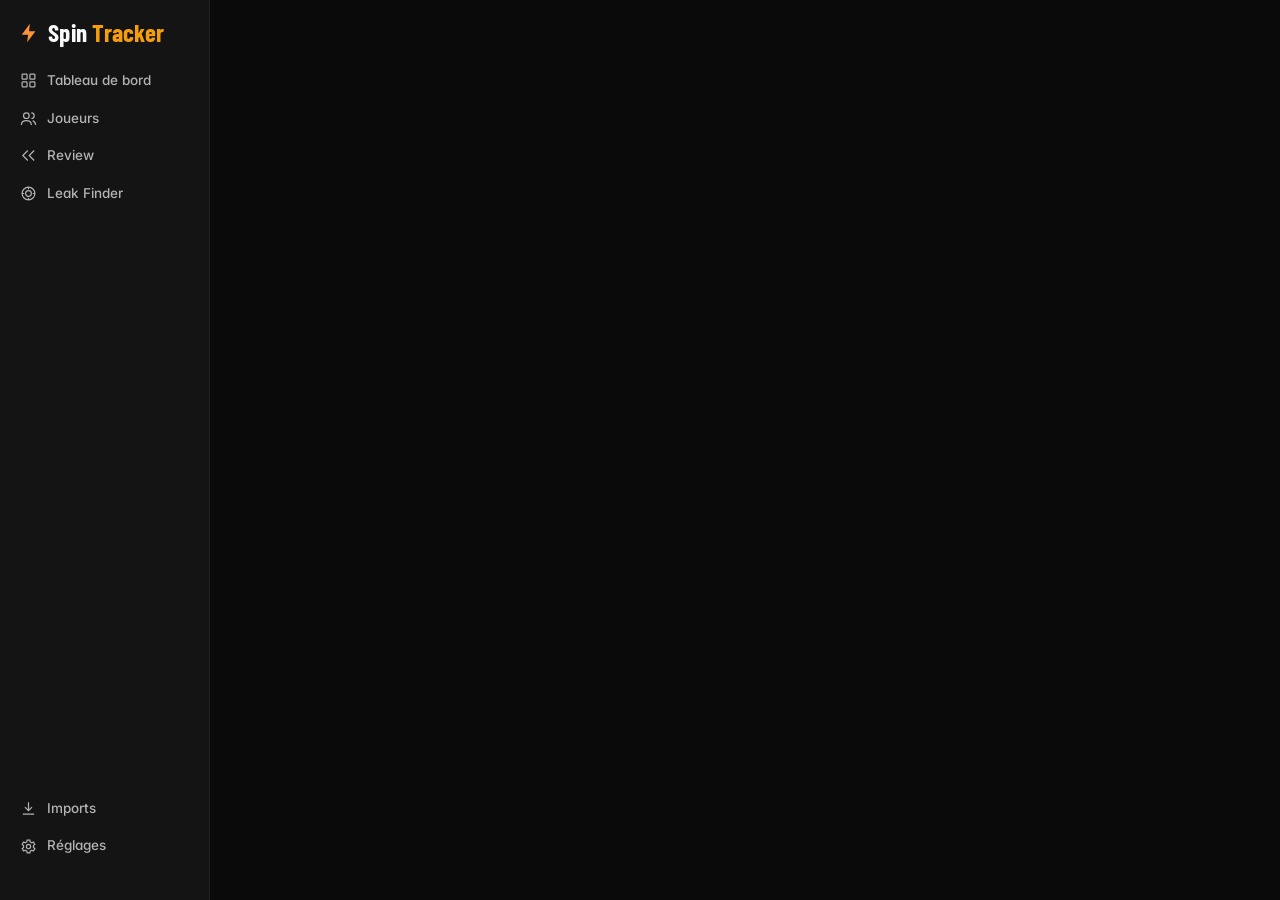
==== commit 9033b9ee: "Thème et police façon PST, menu « Autres » des courbes, HUD plus rapides - Couleurs PST (gris neutre" ====
--- a/src/app.html
+++ b/src/app.html
@@ -6,44 +6,49 @@
 <title>Spin Tracker Betclic</title>
 <link rel="preconnect" href="https://fonts.googleapis.com">
 <link rel="preconnect" href="https://fonts.gstatic.com" crossorigin>
-<link href="https://fonts.googleapis.com/css2?family=Barlow:wght@400;500;600;700&family=Barlow+Condensed:wght@500;600;700&family=JetBrains+Mono:wght@400;600&display=swap" rel="stylesheet">
+<link href="https://fonts.googleapis.com/css2?family=Inter:wght@400;500;600;700&family=Barlow+Condensed:wght@600;700&family=JetBrains+Mono:wght@400;600&display=swap" rel="stylesheet">
 <style>
 :root {
   /* Layout: fixed left rail + scrolling workspace of dense dark panels, like a grinder's desk at night */
-  --bg: #0d0e10;
-  --panel: #16181b;
-  --panel2: #1e2125;
-  --line: #2b2f35;
-  --text: #ece8df;
-  --muted: #8d9198;
-  --accent: #f2a93b;
-  --good: #33c27a;
-  --bad: #ec5257;
-  --fish: #4a90ff;
-  --reg: #ec5257;
-  --pink: #e861ae;
-  --display: "Barlow Condensed", "Arial Narrow", sans-serif;
-  --body: "Barlow", "Segoe UI", system-ui, sans-serif;
+  --bg: #0a0a0a;
+  --rail: #141414;
+  --panel: #171717;
+  --panel2: #141414;
+  --hover: #262626;
+  --line: #222222;
+  --text: #fafafa;
+  --muted: #a3a3a3;
+  --accent: #f59e0b;
+  --good: #22c55e;
+  --bad: #ef4444;
+  --fish: #3b82f6;
+  --reg: #ef4444;
+  --pink: #f472b6;
+  --cream: #fbf2d3;
+  --display: "Inter", "Segoe UI", system-ui, sans-serif;
+  --cond: "Barlow Condensed", "Arial Narrow", sans-serif;
+  --body: "Inter", "Segoe UI", system-ui, sans-serif;
   --mono: "JetBrains Mono", ui-monospace, Consolas, monospace;
   color-scheme: dark;
 }
 * { box-sizing: border-box; }
 html, body { height: 100%; margin: 0; }
-body { background: var(--bg); color: var(--text); font: 14px/1.4 var(--body); }
+body { background: var(--bg); color: var(--text); font: 14px/1.45 var(--body); font-feature-settings: 'cv11', 'ss01'; -webkit-font-smoothing: antialiased; }
 button, input, select { font: inherit; color: inherit; }
 button { cursor: pointer; }
 :focus-visible { outline: 2px solid var(--accent); outline-offset: 2px; }
 .num, td.n, .mono { font-variant-numeric: tabular-nums; }
 .app { display: grid; grid-template-columns: 210px 1fr; height: 100%; }
 /* rail */
-.rail { background: #0a0b0c; border-right: 1px solid var(--line); display: flex; flex-direction: column; padding: 16px 10px; gap: 4px; min-height: 0; }
-.brand { font: 700 24px/1 var(--display); letter-spacing: .01em; padding: 4px 8px 14px; display: flex; align-items: center; gap: 8px; }
+.rail { background: var(--rail); border-right: 1px solid var(--line); display: flex; flex-direction: column; padding: 16px 10px; gap: 4px; min-height: 0; }
+.brand { font: 700 25px/1 var(--cond); letter-spacing: .01em; padding: 4px 8px 14px; display: flex; align-items: center; gap: 8px; }
 .brand b { color: var(--accent); }
+.brand span { white-space: nowrap; }
 .brand svg { flex: none; }
 .nav { display: flex; flex-direction: column; gap: 2px; }
-.nav a { display: flex; align-items: center; gap: 10px; padding: 8px 10px; border-radius: 7px; color: #c9c6bf; text-decoration: none; font-weight: 500; }
-.nav a:hover { background: var(--panel); }
-.nav a.on { background: var(--panel2); color: var(--text); box-shadow: inset 2px 0 0 var(--accent); }
+.nav a { display: flex; align-items: center; gap: 10px; padding: 8px 10px; border-radius: 7px; color: #b3b3b3; font-size: 13.5px; text-decoration: none; font-weight: 500; }
+.nav a:hover { background: #1c1c1c; color: var(--text); }
+.nav a.on { background: var(--hover); color: var(--text); }
 .nav svg { width: 17px; height: 17px; stroke: currentColor; fill: none; stroke-width: 1.7; flex: none; }
 .rail .spacer { flex: 1; }
 .store-state { font-size: 12px; color: var(--muted); padding: 8px 10px; line-height: 1.35; }
@@ -53,15 +58,16 @@
 .main { overflow: auto; min-width: 0; padding: 18px 20px 40px; display: flex; flex-direction: column; gap: 14px; }
 .kpis { display: grid; grid-template-columns: repeat(4, 1fr); gap: 10px; }
 .kpi { background: var(--panel); border: 1px solid var(--line); border-radius: 10px; padding: 10px 14px; text-align: center; }
-.kpi .l { font-size: 11px; letter-spacing: .08em; text-transform: uppercase; color: var(--muted); }
-.kpi .v { font: 700 26px/1.15 var(--display); font-variant-numeric: tabular-nums; }
+.kpi .l { font-size: 11px; font-weight: 500; letter-spacing: .06em; text-transform: uppercase; color: var(--muted); }
+.kpi .v { font: 700 24px/1.25 var(--display); letter-spacing: -.01em; font-variant-numeric: tabular-nums; }
 .bar { display: flex; flex-wrap: wrap; align-items: center; gap: 8px; }
 .bar .grow { flex: 1; }
-.seg { display: inline-flex; background: var(--panel); border: 1px solid var(--line); border-radius: 8px; padding: 3px; gap: 2px; }
-.seg button { border: 0; background: transparent; padding: 5px 11px; border-radius: 6px; color: #cfccc5; font-weight: 500; font-size: 13px; }
-.seg button.on { background: var(--text); color: #111; }
-.btn { border: 1px solid var(--line); background: var(--panel); border-radius: 8px; padding: 6px 12px; font-weight: 500; font-size: 13px; display: inline-flex; align-items: center; gap: 6px; }
-.btn:hover { border-color: #444a52; }
+.seg { display: inline-flex; background: var(--panel2); border: 1px solid var(--line); border-radius: 8px; padding: 3px; gap: 2px; }
+.seg button { border: 0; background: transparent; padding: 5px 11px; border-radius: 6px; color: #d4d4d4; font-weight: 500; font-size: 13px; }
+.seg button:hover:not(.on) { color: var(--text); background: #1c1c1c; }
+.seg button.on { background: var(--cream); color: #171717; font-weight: 600; }
+.btn { border: 1px solid var(--line); background: var(--panel2); border-radius: 8px; padding: 6px 12px; font-weight: 500; font-size: 13px; display: inline-flex; align-items: center; gap: 6px; }
+.btn:hover { border-color: #3a3a3a; background: #1c1c1c; }
 .btn.primary { background: var(--accent); color: #1a1205; border-color: var(--accent); font-weight: 600; }
 .btn.danger { border-color: #5a2a2c; color: #ff9a9d; }
 .btn.small { padding: 3px 8px; font-size: 12px; }
@@ -77,13 +83,29 @@
 .tile { background: var(--panel); border: 1px solid var(--line); border-radius: 10px; padding: 9px 12px; }
 .tile .l { font-size: 12px; color: var(--muted); display: flex; align-items: center; gap: 6px; }
 .tile .l .qm { width: 18px; height: 18px; font-size: 11px; }
-.tile .v { font: 700 22px/1.2 var(--display); font-variant-numeric: tabular-nums; }
+.tile .v { font: 700 21px/1.3 var(--display); letter-spacing: -.01em; font-variant-numeric: tabular-nums; }
 .pos { color: var(--good); } .neg { color: var(--bad); } .mut { color: var(--muted); }
 .chart-wrap { position: relative; height: max(420px, calc(100vh - 290px)); }
 .chart-wrap canvas { width: 100%; height: 100%; display: block; }
-.tip { position: absolute; pointer-events: none; background: #0b0c0e; border: 1px solid var(--line); border-radius: 8px; padding: 7px 10px; font-size: 12px; white-space: nowrap; display: none; z-index: 5; }
+.tip { position: absolute; pointer-events: none; background: #0f0f0f; border: 1px solid var(--line); border-radius: 8px; padding: 7px 10px; font-size: 12px; white-space: nowrap; display: none; z-index: 5; }
 .legend { display: flex; justify-content: center; flex-wrap: wrap; gap: 6px; margin-top: 8px; }
 .legend button { border: 1px solid var(--line); background: var(--panel2); border-radius: 7px; padding: 4px 10px; font-size: 12px; display: inline-flex; align-items: center; gap: 6px; }
+.legend .lg { display: inline-flex; align-items: center; gap: 2px; border: 1px solid var(--line); background: var(--panel2); border-radius: 8px; padding: 0 6px 0 0; }
+.legend .lg > button:first-child { border: 0; background: transparent; padding: 5px 6px 5px 10px; font-weight: 500; }
+.legend .lg.off > button:first-child { opacity: .4; }
+.qm.sm { width: 16px; height: 16px; font-size: 10px; border: 0; background: transparent; color: #8a8a8a; }
+.qm.sm:hover { color: var(--text); background: var(--hover); }
+.lg-more { position: relative; display: inline-flex; }
+.legend .lg-mbtn { gap: 8px; padding: 5px 10px; font-weight: 500; }
+.lg-mbtn b { background: var(--hover); border-radius: 999px; min-width: 18px; height: 18px; display: inline-flex; align-items: center; justify-content: center; font-size: 11px; padding: 0 5px; }
+.lg-menu { position: absolute; bottom: calc(100% + 6px); right: 0; background: #1c1c1c; border: 1px solid #2e2e2e; border-radius: 10px; padding: 5px; min-width: 270px; box-shadow: 0 12px 30px rgba(0,0,0,.55); z-index: 20; display: flex; flex-direction: column; gap: 2px; }
+.lg-row { display: flex; align-items: center; gap: 4px; border-radius: 7px; padding-right: 6px; }
+.lg-row:hover, .lg-row.on { background: #262626; }
+.legend .lg-row > button:first-child { flex: 1; border: 0; background: transparent; padding: 7px 8px; font-size: 13px; font-weight: 500; gap: 10px; justify-content: flex-start; color: #8f8f8f;  white-space: nowrap; text-align: left; }
+.lg-row.on > button:first-child { color: var(--text); }
+.lg-row .ck { width: 15px; height: 15px; border-radius: 4px; border: 1px solid #4a4a4a; display: inline-flex; align-items: center; justify-content: center; flex: none; }
+.lg-row.on .ck { background: #e5e5e5; border-color: #e5e5e5; }
+.lg-row.on .ck::after { content: ''; width: 7px; height: 4px; border: solid #171717; border-width: 0 0 2px 2px; transform: rotate(-45deg) translate(1px, -1px); }
 .legend button.off { opacity: .4; }
 .legend i { width: 9px; height: 9px; border-radius: 50%; display: inline-block; }
 .luck { position: absolute; left: 10px; top: 8px; background: var(--panel2); border: 1px solid var(--line); border-radius: 8px; padding: 5px 10px; font-size: 12px; z-index: 2; }
@@ -93,7 +115,7 @@
 table { border-collapse: collapse; width: 100%; }
 th { text-align: left; font-weight: 600; font-size: 12px; color: var(--muted); padding: 7px 8px; border-bottom: 1px solid var(--line); white-space: nowrap; }
 th.sort { cursor: pointer; } th.sort:hover { color: var(--text); }
-td { padding: 7px 8px; border-bottom: 1px solid #202328; vertical-align: middle; }
+td { padding: 7px 8px; border-bottom: 1px solid #1f1f1f; vertical-align: middle; }
 td.n, th.n { text-align: right; }
 tr.click { cursor: pointer; } tr.click:hover td { background: #1b1e22; }
 tr.tot td { font-weight: 700; border-top: 1px solid var(--line); }
@@ -103,7 +125,7 @@
 .tag { display: inline-flex; align-items: center; gap: 4px; font-size: 12px; font-weight: 600; border-radius: 5px; padding: 1px 7px; }
 .tag.reg { color: #ff8f93; background: rgba(236, 82, 87, .13); }
 .tag.fish { color: #8dbaff; background: rgba(74, 144, 255, .14); }
-.tag.unknown { color: var(--muted); background: #23262b; }
+.tag.unknown { color: var(--muted); background: #262626; }
 .tag .man { font-weight: 400; opacity: .7; }
 .dot { width: 9px; height: 9px; border-radius: 50%; display: inline-block; }
 .dot.reg { background: var(--reg); } .dot.fish { background: var(--fish); } .dot.unknown { background: #666; }
@@ -129,25 +151,25 @@
 .rel { position: relative; }
 .drop { border: 2px dashed #3a3f46; border-radius: 12px; padding: 34px; text-align: center; background: var(--panel); }
 .drop.over { border-color: var(--accent); background: #1d1a14; }
-.drop h2 { font: 700 26px var(--display); margin: 0 0 6px; }
+.drop h2 { font: 700 24px var(--display); margin: 0 0 6px; }
 .progress { height: 8px; background: var(--panel2); border-radius: 4px; overflow: hidden; }
 .progress div { height: 100%; background: var(--accent); width: 0; transition: width .15s; }
 .modal-bg { position: fixed; inset: 0; background: rgba(0,0,0,.6); display: flex; align-items: flex-start; justify-content: center; padding: 40px 16px; z-index: 50; overflow: auto; }
 .modal { background: var(--panel); border: 1px solid var(--line); border-radius: 12px; width: min(820px, 100%); padding: 18px; display: flex; flex-direction: column; gap: 12px; }
-.modal pre { background: #0b0c0e; border: 1px solid var(--line); border-radius: 8px; padding: 10px; font: 12px/1.45 var(--mono); max-height: 320px; overflow: auto; white-space: pre-wrap; }
+.modal pre { background: #0f0f0f; border: 1px solid var(--line); border-radius: 8px; padding: 10px; font: 12px/1.45 var(--mono); max-height: 320px; overflow: auto; white-space: pre-wrap; }
 .seats { display: grid; grid-template-columns: repeat(auto-fit, minmax(200px, 1fr)); gap: 8px; }
 .seat { background: var(--panel2); border-radius: 8px; padding: 8px 10px; display: flex; flex-direction: column; gap: 4px; }
 .seat.hero { box-shadow: inset 0 0 0 1px var(--accent); }
-.street { display: grid; grid-template-columns: 70px 1fr; gap: 8px; padding: 6px 0; border-top: 1px solid #23262b; font-size: 13px; }
+.street { display: grid; grid-template-columns: 70px 1fr; gap: 8px; padding: 6px 0; border-top: 1px solid #262626; font-size: 13px; }
 .street .nm { color: var(--muted); font-weight: 600; }
 .lf-grid { display: grid; grid-template-columns: repeat(auto-fill, minmax(430px, 1fr)); gap: 12px; }
 .lf h3 { font-size: 14px; }
 .lf .head { display: flex; gap: 6px; margin-bottom: 8px; }
 .lf .head div { flex: 1; background: var(--panel2); border-radius: 7px; text-align: center; padding: 6px 2px; }
-.lf .head b { display: block; font: 700 21px/1.1 var(--display); font-variant-numeric: tabular-nums; }
+.lf .head b { display: block; font: 700 19px/1.2 var(--display); font-variant-numeric: tabular-nums; }
 .lf .head span { font-size: 10px; text-transform: uppercase; letter-spacing: .06em; color: var(--muted); }
 .lf td, .lf th { padding: 3px 6px; font-size: 12px; }
-.c-ok { color: var(--good); } .c-agg { color: var(--bad); } .c-pas { color: var(--fish); } .c-na { color: #686c73; }
+.c-ok { color: var(--good); } .c-agg { color: var(--bad); } .c-pas { color: var(--fish); } .c-na { color: #6b6b6b; }
 .donuts { display: flex; gap: 22px; flex-wrap: wrap; align-items: flex-start; }
 .donuts .grp { display: flex; flex-direction: column; gap: 6px; align-items: center; }
 .donuts .grp > div { display: flex; flex-wrap: wrap; gap: 10px; justify-content: center; max-width: 330px; }
@@ -180,11 +202,11 @@
 .fm-roll { display: flex; gap: 8px; flex-wrap: wrap; }
 .fm-roll .fm-card { flex: 1 1 auto; }
 .fm-grid2 { display: grid; grid-template-columns: 1fr 1fr; gap: 8px; }
-.fm-card { background: #1a1c20; border: 1px solid #2b2f35; border-radius: 9px; padding: 12px 14px; display: flex; align-items: center; justify-content: center; gap: 8px; cursor: pointer; font-size: 14px; text-align: center; flex-wrap: wrap; min-height: 48px; }
+.fm-card { background: #1c1c1c; border: 1px solid #2a2a2a; border-radius: 9px; padding: 12px 14px; display: flex; align-items: center; justify-content: center; gap: 8px; cursor: pointer; font-size: 14px; text-align: center; flex-wrap: wrap; min-height: 48px; }
 .fm-grid2 .fm-card, .fm-tog { justify-content: flex-start; text-align: left; min-height: 54px; }
 .fm-tog { align-self: flex-start; }
 .fm-card .sub { width: 100%; }
-.fm-card:hover { border-color: #444a52; }
+.fm-card:hover { border-color: #3a3a3a; }
 .fm-card.on { background: #2a2b2e; border-color: #8a8f96; box-shadow: inset 0 0 0 1px #8a8f96; font-weight: 600; }
 .fm-card input[type=number] { width: 58px; text-align: center; }
 .fm-card input[type=date] { margin-left: 6px; }
@@ -207,7 +229,7 @@
 .help-list { margin: 0; display: grid; grid-template-columns: max-content 1fr; gap: 10px 16px; }
 .help-list dt { align-self: start; padding-top: 1px; font-weight: 600; display: flex; align-items: center; gap: 7px; white-space: nowrap; }
 .help-list dt i { width: 10px; height: 10px; border-radius: 50%; display: inline-block; }
-.help-list dd { margin: 0; color: #cfccc5; font-size: 13px; line-height: 1.45; }
+.help-list dd { margin: 0; color: #d4d4d4; font-size: 13px; line-height: 1.45; }
 .chart-wrap.short { height: max(340px, calc(100vh - 470px)); }
 .chart-wrap.mini { height: 280px; }
 .stack { display: flex; flex-direction: column; gap: 12px; min-width: 0; }
@@ -222,7 +244,7 @@
 .dd-tag { min-height: 0; padding: 2px 7px 2px 8px; font-size: 12px; font-weight: 600; border-radius: 5px; border-color: transparent; gap: 6px; }
 .dd-tag.reg { color: #ff8f93; background: rgba(236, 82, 87, .13); }
 .dd-tag.fish { color: #8dbaff; background: rgba(74, 144, 255, .14); }
-.dd-tag.unknown { color: var(--muted); background: #23262b; }
+.dd-tag.unknown { color: var(--muted); background: #262626; }
 .dd-tag svg { color: currentColor; opacity: .7; }
 .dd-tag .man { font-weight: 400; font-size: 10.5px; opacity: .75; }
 .dd-menu { position: fixed; z-index: 80; background: #1b1d21; border: 1px solid #3a3f46; border-radius: 9px; padding: 4px; box-shadow: 0 12px 30px rgba(0,0,0,.5); display: flex; flex-direction: column; gap: 4px; max-width: 360px; }
@@ -239,9 +261,9 @@
 .hud { background: #000; border: 1px solid #222; border-radius: 10px; padding: 16px; display: flex; gap: 18px; align-items: flex-start; flex: none; overflow-x: auto; max-width: 100%; }
 .hcol { display: flex; flex-direction: column; gap: 18px; align-items: flex-start; }
 .hrow { display: flex; gap: 18px; align-items: flex-start; }
-.hud-box { border-collapse: collapse; font: 600 21px/1 var(--display); font-variant-numeric: tabular-nums; width: auto; }
+.hud-box { border-collapse: collapse; font: 600 21px/1 var(--cond); font-variant-numeric: tabular-nums; width: auto; }
 .hud-box th, .hud-box td { padding: 4px 9px; text-align: center; border: 0; white-space: nowrap; }
-.hud-box th { font: 600 17px/1 var(--display); color: #fff; background: #555; cursor: help; }
+.hud-box th { font: 600 17px/1 var(--cond); color: #fff; background: #555; cursor: help; }
 .hud-box td.hl { font-size: 19px; }
 .hud-box .hw { background: #fff; color: #1d38ff; } .hud-box .hc { background: #3df0ff; color: #000; } .hud-box .ho { background: #ff8a1c; color: #fff; }
 .hud-box .hp { background: #7a2ea6; color: #fff; } .hud-box .hb { background: #1f37ff; color: #fff; } .hud-box .hr { background: #ff2a2a; color: #fff; }
@@ -278,7 +300,7 @@
 <body>
 <div class="app">
   <nav class="rail" aria-label="Navigation">
-    <div class="brand"><svg width="22" height="22" viewBox="0 0 24 24" aria-hidden="true"><path d="M13 2 4 14h7l-1 8 9-12h-7z" fill="#f2a93b"/></svg><span>Spin <b>Tracker</b></span></div>
+    <div class="brand"><svg width="22" height="22" viewBox="0 0 24 24" aria-hidden="true"><path d="M13 2 4 14h7l-1 8 9-12h-7z" fill="#fb923c"/></svg><span>Spin <b>Tracker</b></span></div>
     <div class="nav" id="nav">
       <a href="#tableau" data-v="tableau"><svg viewBox="0 0 24 24"><rect x="3" y="3" width="7" height="7" rx="1"/><rect x="14" y="3" width="7" height="7" rx="1"/><rect x="3" y="14" width="7" height="7" rx="1"/><rect x="14" y="14" width="7" height="7" rx="1"/></svg>Tableau de bord</a>
       <a href="#joueurs" data-v="joueurs"><svg viewBox="0 0 24 24"><circle cx="9" cy="8" r="4"/><path d="M2 21c0-4 3-6 7-6s7 2 7 6M16 4a4 4 0 0 1 0 8M22 21c0-3-2-5-4-6"/></svg>Joueurs</a>
@@ -324,7 +346,7 @@
 const S = {
   hands: [], byId: new Map(), players: new Map(), tours: [], hero: null,
   prefs: null, filters: defaultFilters(),
-  ui: { dash: 'chips', posMode: 'hand', mtMode: 'eh', review: 'hands', rv: { pos: 'all', prof: 'all', kind: 'all', page: 0, sort: 'date', dir: -1, gid: null }, pl: { q: '', tag: 'all', sort: 'hands', dir: -1, page: 0 }, lf: { prof: 'hero', pos: 'all', ref: 'reg', sub: 'hud3', who: '', hudSrc: 'reg' }, series: { chips: { c: 1, sd: 0, nsd: 0, ev: 1 }, br: { p: 1, ev: 1, nm: 0 }, mu: { t: 1, m: 1, g: 1 } } },
+  ui: { dash: 'chips', posMode: 'hand', mtMode: 'eh', review: 'hands', rv: { pos: 'all', prof: 'all', kind: 'all', page: 0, sort: 'date', dir: -1, gid: null }, pl: { q: '', tag: 'all', sort: 'hands', dir: -1, page: 0 }, lf: { prof: 'hero', pos: 'all', ref: 'reg', sub: 'hud3', who: '', hudSrc: 'reg' }, series: { chips: { c: 1, sd: 0, nsd: 0, ev: 1 }, br: { p: 1, ev: 1, evm: 1, nm: 0, mk: 0 }, mu: { t: 1, m: 1, g: 1 } } },
   storage: 'memory', seedLoaded: false, imports: [], skipIds: new Set(), skipped: { other: 0, bad: [] }, rvList: []
 };
 // Official Betclic Spin & Rush multiplier grids (chances per 1 000 000), payouts 1st/2nd/3rd
@@ -481,6 +503,7 @@
     t.profit = t.eur - t.bi + t.rb;
     const share = Math.max(0, Math.min(1, (t.startStack + t.ev) / (t.totalChips || 1500)));
     t.evProfit = 3 * t.bi * (1 - r) * share - t.bi + t.rb;
+    t.evmProfit = t.bi * t.mult * share - t.bi + t.rb;
     t.nmProfit = (t.place === 1 ? 3 * t.bi * (1 - r) : 0) - t.bi + t.rb;
     tours.push(t);
   }
@@ -521,23 +544,27 @@
     const g = cv.getContext('2d'); g.setTransform(dpr, 0, 0, dpr, 0, 0);
     const W = r.width, H = r.height, L = 16, R = 70, T = cfg.badge ? 54 : 16, B = 46;
     g.clearRect(0, 0, W, H);
-    if (!n) { g.fillStyle = '#8d9198'; g.font = '14px Barlow, Arial, sans-serif'; g.fillText('Aucune donnée pour ces filtres', W / 2 - 90, H / 2); return; }
+    if (!n) { g.fillStyle = '#a3a3a3'; g.font = '14px Inter, Arial, sans-serif'; g.fillText('Aucune donnée pour ces filtres', W / 2 - 90, H / 2); return; }
     let lo = cfg.noZero ? Infinity : 0, hi = cfg.noZero ? -Infinity : 0; for (const s of ser) for (const v of s.data) { if (v == null) continue; if (v < lo) lo = v; if (v > hi) hi = v; } if (!isFinite(lo)) { lo = 0; hi = 1; }
     const pad = (hi - lo) * 0.03 || 1; lo -= pad; hi += pad;
     if (hi === lo) hi = lo + 1;
     const step = niceStep((hi - lo) / 8);
     const X = (i) => L + (W - L - R) * (n <= 1 ? 0 : i / (n - 1)), Y = (v) => T + (H - T - B) * (1 - (v - lo) / (hi - lo));
     geo = { X, Y, L, R, W, n };
-    g.font = '600 11px Barlow, Arial, sans-serif'; g.fillStyle = '#c9c6bf'; g.textAlign = 'left'; g.textBaseline = 'middle';
-    for (let v = Math.ceil(lo / step) * step; v <= hi + 1e-9; v += step) { const y = Y(v); g.strokeStyle = v === 0 ? '#5a5f66' : '#202328'; g.lineWidth = v === 0 ? 1.2 : 1; g.beginPath(); g.moveTo(L, y); g.lineTo(W - R + 4, y); g.stroke(); g.fillText(cfg.yFmt(Math.abs(v) < step * 1e-6 ? 0 : v), W - R + 10, y); }
+    g.font = '600 11px Inter, Arial, sans-serif'; g.fillStyle = '#f5f5f5'; g.textAlign = 'left'; g.textBaseline = 'middle';
+    for (let v = Math.ceil(lo / step) * step; v <= hi + 1e-9; v += step) { const y = Y(v); if (Math.abs(v) < step * 1e-6) { g.strokeStyle = '#575757'; g.lineWidth = 1.2; g.beginPath(); g.moveTo(L, y); g.lineTo(W - R + 4, y); g.stroke(); } g.fillText(cfg.yFmt(Math.abs(v) < step * 1e-6 ? 0 : v), W - R + 10, y); }
     g.textAlign = 'center'; g.textBaseline = 'top';
     for (let k = 0; k <= 8; k++) { const i = Math.round((n - 1) * k / 8); g.fillText(fmtN(i + (cfg.x0 || 0)), X(i), H - B + 10); }
-    g.fillStyle = '#8d9198'; g.font = '12px Barlow, Arial, sans-serif'; g.fillText(cfg.xLabel, L + (W - L - R) / 2, H - 18);
+    g.fillStyle = '#a3a3a3'; g.font = '12px Inter, Arial, sans-serif'; g.fillText(cfg.xLabel, L + (W - L - R) / 2, H - 18);
     for (const s of ser) {
       g.strokeStyle = s.color; g.lineWidth = 1.4; g.setLineDash(s.dash ? [6, 5] : []); g.beginPath();
       const d = s.data; const stride = Math.max(1, Math.floor(d.length / ((W - L - R) * 2))); let pen = false;
       for (let i = 0; i < d.length; i += stride) { if (d[i] == null) { pen = false; continue; } const x = X(i), y = Y(d[i]); if (!pen) g.moveTo(x, y); else g.lineTo(x, y); pen = true; }
       if (d[d.length - 1] != null) { g.lineTo(X(d.length - 1), Y(d[d.length - 1])); g.stroke(); g.setLineDash([]); g.fillStyle = s.color; g.beginPath(); g.arc(X(d.length - 1), Y(d[d.length - 1]), 3.5, 0, 7); g.fill(); } else { g.stroke(); g.setLineDash([]); }
+    }
+    if (cfg.marks && cfg.markOn) {
+      g.font = '700 10px Inter, Arial, sans-serif'; g.textAlign = 'center'; g.textBaseline = 'bottom';
+      for (const m of cfg.marks) { const v = cfg.markOn[m.i]; if (v == null) continue; const x = X(m.i), y = Y(v); g.fillStyle = '#fff'; g.strokeStyle = '#171717'; g.lineWidth = 2; g.beginPath(); g.arc(x, y, 4.5, 0, 7); g.fill(); g.stroke(); g.fillStyle = '#fafafa'; g.fillText(m.label, x, y - 8); }
     }
     if (hover != null) {
       const x = X(hover); g.strokeStyle = '#555b63'; g.lineWidth = 1; g.beginPath(); g.moveTo(x, T); g.lineTo(x, H - B); g.stroke();
@@ -569,8 +596,8 @@
   const step = niceStep((hi - lo) / 5); lo = Math.floor(lo / step) * step; hi = Math.ceil(hi / step) * step;
   const Y = (v) => T + (H - T - B) * (1 - (v - lo) / (hi - lo));
   const gw = (W - L - R) / cats.length, bw = Math.min(30, gw * 0.7 / ser.length);
-  let o = '<svg viewBox="0 0 ' + W + ' ' + H + '" width="100%" role="img" aria-label="' + esc(cfg.label || '') + '" style="font-family:Barlow,Arial,sans-serif;font-size:11px">';
-  for (let v = lo; v <= hi + 1e-9; v += step) o += '<line x1="' + L + '" x2="' + (W - R) + '" y1="' + Y(v) + '" y2="' + Y(v) + '" stroke="' + (Math.abs(v) < 1e-9 ? '#4a4f56' : '#22252a') + '"/><text x="' + (L - 6) + '" y="' + (Y(v) + 4) + '" text-anchor="end" fill="#a7a49d">' + (cfg.yFmt ? cfg.yFmt(v) : fmtN(v)) + '</text>';
+  let o = '<svg viewBox="0 0 ' + W + ' ' + H + '" width="100%" role="img" aria-label="' + esc(cfg.label || '') + '" style="font-family:Inter,Arial,sans-serif;font-size:11px">';
+  for (let v = lo; v <= hi + 1e-9; v += step) o += '<line x1="' + L + '" x2="' + (W - R) + '" y1="' + Y(v) + '" y2="' + Y(v) + '" stroke="' + (Math.abs(v) < 1e-9 ? '#575757' : 'transparent') + '"/><text x="' + (L - 6) + '" y="' + (Y(v) + 4) + '" text-anchor="end" fill="#a7a49d">' + (cfg.yFmt ? cfg.yFmt(v) : fmtN(v)) + '</text>';
   cats.forEach((c, ci) => {
     const gx = L + gw * ci + gw / 2 - (bw * ser.length + 4 * (ser.length - 1)) / 2;
     ser.forEach((s, si) => {
@@ -587,7 +614,7 @@
 }
 function donut(pct, size, label, sub) {
   const r = size / 2 - 6, c = 2 * Math.PI * r, f = isFinite(pct) ? pct / 100 : 0;
-  return '<div class="donut"><svg width="' + size + '" height="' + size + '" viewBox="0 0 ' + size + ' ' + size + '"><circle cx="' + size / 2 + '" cy="' + size / 2 + '" r="' + r + '" fill="none" stroke="' + (isFinite(pct) ? '#ec5257' : '#2b2f35') + '" stroke-width="' + (size > 100 ? 14 : 8) + '"/><circle cx="' + size / 2 + '" cy="' + size / 2 + '" r="' + r + '" fill="none" stroke="#4a90ff" stroke-width="' + (size > 100 ? 14 : 8) + '" stroke-dasharray="' + (c * f) + ' ' + c + '" transform="rotate(-90 ' + size / 2 + ' ' + size / 2 + ')"/><text x="50%" y="' + (sub ? '47%' : '53%') + '" text-anchor="middle" fill="#ece8df" font-family="Barlow Condensed, Arial Narrow, sans-serif" font-weight="700" font-size="' + (size > 100 ? 26 : 15) + '">' + (isFinite(pct) ? Math.round(pct) + '%' : '—') + '</text>' + (sub ? '<text x="50%" y="63%" text-anchor="middle" fill="#8d9198" font-size="12">' + esc(sub) + '</text>' : '') + '</svg>' + esc(label) + '</div>';
+  return '<div class="donut"><svg width="' + size + '" height="' + size + '" viewBox="0 0 ' + size + ' ' + size + '"><circle cx="' + size / 2 + '" cy="' + size / 2 + '" r="' + r + '" fill="none" stroke="' + (isFinite(pct) ? '#ef4444' : '#2a2a2a') + '" stroke-width="' + (size > 100 ? 14 : 8) + '"/><circle cx="' + size / 2 + '" cy="' + size / 2 + '" r="' + r + '" fill="none" stroke="#3b82f6" stroke-width="' + (size > 100 ? 14 : 8) + '" stroke-dasharray="' + (c * f) + ' ' + c + '" transform="rotate(-90 ' + size / 2 + ' ' + size / 2 + ')"/><text x="50%" y="' + (sub ? '47%' : '53%') + '" text-anchor="middle" fill="#ece8df" font-family="Barlow Condensed, Arial Narrow, sans-serif" font-weight="700" font-size="' + (size > 100 ? 26 : 15) + '">' + (isFinite(pct) ? Math.round(pct) + '%' : '—') + '</text>' + (sub ? '<text x="50%" y="63%" text-anchor="middle" fill="#a3a3a3" font-size="12">' + esc(sub) + '</text>' : '') + '</svg>' + esc(label) + '</div>';
 }
 
 // ---------- shared bits ----------
@@ -644,14 +671,14 @@
     dv = a - e; const z = vr > 0 ? dv / Math.sqrt(vr) : 0;
     const LB = luckBadge(dv, vr, 'chips');
     const ser = S.ui.series.chips;
-    const series = [{ k: 'c', name: 'Chips', color: '#33c27a', data: c }, { k: 'sd', name: 'Chips (SD)', color: '#4a90ff', data: sd }, { k: 'nsd', name: 'Chips (NSD)', color: '#ec5257', data: nsd }, { k: 'ev', name: 'EV (chips)', color: '#f2a93b', data: ev }].map(s => Object.assign(s, { on: !!ser[s.k] }));
+    const series = [{ k: 'c', name: 'Chips', color: '#22c55e', data: c, help: 'chips:0' }, { k: 'ev', name: 'EV (chips)', color: '#fb923c', data: ev, help: 'chips:3' }, { k: 'sd', name: 'Chips (SD)', color: '#3b82f6', data: sd, help: 'chips:1', more: 1 }, { k: 'nsd', name: 'Chips (NSD)', color: '#ef4444', data: nsd, help: 'chips:2', more: 1 }].map(s => Object.assign(s, { on: !!ser[s.k] }));
     lineChart($('#chart'), { series, xLabel: 'Mains jouées', yFmt: (v) => fmtN(v), tipHead: (i) => 'Main ' + fmtN(i + 1) + ' · ' + fmtDate(hs[i].ts, true) + ' · net ' + fmtS(NET(hs[i], hs[i].hero)) + ' · EV ' + fmtS(EVc(hs[i], hs[i].hero)), onPick: (i) => openReplayer(hs, i, 'Graphique des chips'), badge: LB.html, badgeCls: LB.cls });
     legend(series, 'chips');
   } else if (u.dash === 'br') {
-    const C = F.C; const p = [], ev = [], nm = []; let a = 0, b = 0, c = 0;
+    const C = F.C; const p = [], ev = [], nm = [], evm = []; let a = 0, b = 0, c = 0, d = 0;
     let vr = 0;
     for (const t of C) {
-      a += t.profit; b += t.evProfit; c += t.nmProfit; p.push(a); ev.push(b); nm.push(c);
+      a += t.profit; b += t.evProfit; c += t.nmProfit; d += t.evmProfit; p.push(a); ev.push(b); nm.push(c); evm.push(d);
       // variance of the payout around its EV: win prob = EV chip share, prize = random multiplier from the Betclic grid
       const g = gridFor(t.bi), sh = Math.max(0, Math.min(1, (t.startStack + t.ev) / t.totalChips));
       const m1 = g.reduce((x, q) => x + q[0] * q[1], 0) / 1e6, m2 = g.reduce((x, q) => x + q[0] * q[0] * q[1], 0) / 1e6;
@@ -659,13 +686,22 @@
     }
     const BL = luckBadge(a - b, vr, '€');
     const ser = S.ui.series.br;
-    const series = [{ k: 'p', name: 'Profit', color: '#4a90ff', data: p }, { k: 'ev', name: 'EV profit', color: '#e861ae', data: ev }, { k: 'nm', name: 'Multiplicateur neutralisé', color: '#f2a93b', data: nm }].map(s => Object.assign(s, { on: !!ser[s.k] }));
-    lineChart($('#chart'), { series, xLabel: 'Tournois joués', yFmt: (v) => fmtN(v, Math.abs(v) < 10 && v % 1 ? 1 : 0) + ' €', tipHead: (i) => 'Tournoi ' + fmtN(i + 1) + ' · ' + fmtDate(C[i].start, true) + ' · x' + C[i].mult, onPick: (i) => openSpin(C[i].gid), badge: BL.html, badgeCls: BL.cls });
+    const series = [{ k: 'p', name: 'Profit', color: '#3b82f6', data: p, help: 'br:0' }, { k: 'ev', name: 'EV Profit effectif (' + fmtN(S.prefs.rakeEff, 1) + ' %)', color: '#f472b6', data: ev, help: 'br:1' }, { k: 'evm', name: 'EV Multi Profit', color: '#fb923c', data: evm, help: 'br:2', more: 1 }, { k: 'nm', name: 'Multiplicateur neutralisé', color: '#a855f7', data: nm, help: 'br:3', more: 1 }, { k: 'mk', name: 'Évènements marquants', color: '#ffffff', marker: 1, help: 'br:4', more: 1 }].map(s => Object.assign(s, { on: !!ser[s.k] }));
+    const marks = ser.mk ? C.map((t, i) => t.mult >= 10 ? { i, label: 'x' + fmtN(t.mult) + (t.place === 1 ? ' ✓' : '') } : null).filter(Boolean) : null;
+    lineChart($('#chart'), { series: series.filter(s => !s.marker), marks, markOn: p, xLabel: 'Tournois joués', yFmt: (v) => fmtN(v, Math.abs(v) < 10 && v % 1 ? 1 : 0) + ' €', tipHead: (i) => 'Tournoi ' + fmtN(i + 1) + ' · ' + fmtDate(C[i].start, true) + ' · x' + C[i].mult, onPick: (i) => openSpin(C[i].gid), badge: BL.html, badgeCls: BL.cls });
     legend(series, 'br');
   } else if (u.dash === 'multi') afterMulti();
 }
 function legend(series, key) {
-  $('#legend').innerHTML = series.map(s => '<button class="' + (s.on ? '' : 'off') + '" data-ser="' + key + ':' + s.k + '" aria-pressed="' + s.on + '"><i style="background:' + s.color + '"></i>' + esc(s.name) + '</button>').join('');
+  const q = (s) => s.help ? '<button class="qm sm" data-help="' + s.help + '" aria-label="À quoi correspond ' + esc(s.name) + ' ?">?</button>' : '';
+  let h = series.filter(s => !s.more).map(s => '<span class="lg' + (s.on ? '' : ' off') + '"><button data-ser="' + key + ':' + s.k + '" aria-pressed="' + s.on + '"><i style="background:' + s.color + '"></i>' + esc(s.name) + '</button>' + q(s) + '</span>').join('');
+  const more = series.filter(s => s.more);
+  if (more.length) {
+    const open = S.ui.moreOpen === key, n = more.filter(s => s.on).length;
+    h += '<span class="lg-more"><button class="lg-mbtn" data-moretoggle="' + key + '" aria-expanded="' + open + '">Autres<b>' + n + '</b><svg viewBox="0 0 10 6" width="10" height="6" aria-hidden="true"><path d="' + (open ? 'M1 5l4-4 4 4' : 'M1 1l4 4 4-4') + '" fill="none" stroke="currentColor" stroke-width="1.6"/></svg></button>' +
+      (open ? '<div class="lg-menu" role="menu">' + more.map(s => '<div class="lg-row' + (s.on ? ' on' : '') + '"><button role="menuitemcheckbox" aria-checked="' + s.on + '" data-ser="' + key + ':' + s.k + '"><span class="ck"></span><i style="background:' + s.color + '"></i>' + esc(s.name) + '</button>' + q(s) + '</div>').join('') + '</div>' : '') + '</span>';
+  }
+  $('#legend').innerHTML = h;
 }
 function viewStats() {
   const C = F.C, H = F.H.filter(h => h.hero); const hrs = hoursPlayed(C);
@@ -688,7 +724,7 @@
   if (mode === 'tour') for (const k of POSKEYS) { const m = perT[k] || {}; const ids = F.T.map(t => t.gid); for (const g of ids) { const r = m[g] || { all: 0, fish: 0, reg: 0 }; acc[k].all.push(r.all); acc[k].fish.push(r.fish); acc[k].reg.push(r.reg); } }
   const sv = (k, p) => ({ v: mean(acc[k][p]), ci: ci95(acc[k][p]), n: acc[k][p].length });
   h += '<div class="grid2"><div class="panel"><h3>cEV par position <span class="help">chips ' + (mode === 'hand' ? 'par main' : 'par tournoi') + ', barres = intervalle de confiance à 95 %</span><span class="r">' + qm('pos') + '<span class="seg"><button class="' + (mode === 'hand' ? 'on' : '') + '" data-posmode="hand">Par main</button><button class="' + (mode === 'tour' ? 'on' : '') + '" data-posmode="tour">Par tournoi</button></span></span></h3>' +
-    barChart({ label: 'cEV par position', cats: POSKEYS, series: [{ name: 'vs Reg', color: '#ec5257', vals: POSKEYS.map(k => sv(k, 'reg')) }, { name: 'vs Fish', color: '#4a90ff', vals: POSKEYS.map(k => sv(k, 'fish')) }, { name: 'Tous', color: '#f2a93b', vals: POSKEYS.map(k => sv(k, 'all')) }] }) +
+    barChart({ label: 'cEV par position', cats: POSKEYS, series: [{ name: 'vs Reg', color: '#ef4444', vals: POSKEYS.map(k => sv(k, 'reg')) }, { name: 'vs Fish', color: '#3b82f6', vals: POSKEYS.map(k => sv(k, 'fish')) }, { name: 'Tous', color: '#fb923c', vals: POSKEYS.map(k => sv(k, 'all')) }] }) +
     '<div class="legend"><span class="chip"><i class="dot reg"></i>vs Reg</span><span class="chip"><i class="dot fish"></i>vs Fish</span><span class="chip"><i class="dot" style="background:var(--accent)"></i>Tous</span></div></div><div class="stack">';
   // results by buy-in
   const byBi = new Map(); for (const t of C) { const r = byBi.get(t.bi) || { n: 0, ev: 0, p: 0, T: [] }; r.n++; r.ev += t.ev; r.p += t.profit; r.T.push(t); byBi.set(t.bi, r); }
@@ -696,18 +732,18 @@
     [...byBi.entries()].sort((a, b) => a[0] - b[0]).map(([b, r]) => { const hh = hoursPlayed(r.T); return '<tr><td>' + fmtE(b, b % 1 ? 2 : 0) + '<div class="sub">Betclic · Spin & Rush</div></td><td class="n">' + fmtN(r.n) + '</td><td class="n">' + fmtN(r.ev / r.n, 0) + '</td><td class="n ' + cls(r.p) + '">' + fmtE(r.p, 2) + '</td><td class="n ' + cls(r.p) + '">' + fmtP(r.p / (b * r.n) * 100, 1) + '</td><td class="n ' + cls(r.p) + '">' + fmtE(hh ? r.p / hh : NaN, 2) + '</td></tr>'; }).join('') +
     '<tr class="tot"><td>Total</td><td class="n">' + fmtN(C.length) + '</td><td class="n">' + fmtN(C.length ? C.reduce((x, t) => x + t.ev, 0) / C.length : NaN, 0) + '</td><td class="n ' + cls(pr) + '">' + fmtE(pr, 2) + '</td><td class="n ' + cls(pr) + '">' + fmtP(bi ? pr / bi * 100 : NaN, 1) + '</td><td class="n ' + cls(pr) + '">' + fmtE(hrs ? pr / hrs : NaN, 2) + '</td></tr></tbody></table></div></div>';
   const fin = [0, 0, 0]; for (const t of C) if (t.place >= 1 && t.place <= 3) fin[t.place - 1]++;
-  h += '<div class="panel"><h3>Finishes<span class="r">' + qm('fin') + '</span></h3>' + barChart({ label: 'Finishes', w: 520, h: 190, ci: false, cats: ['1er', '2e', '3e'], series: [{ name: 'Finishes', color: '#f2a93b', vals: fin.map(x => ({ v: C.length ? x / C.length * 100 : NaN, n: x })) }], yFmt: (v) => fmtN(v) + ' %', vFmt: (v) => fmtN(v, 1) + ' %' }) + '</div></div></div>';
+  h += '<div class="panel"><h3>Finishes<span class="r">' + qm('fin') + '</span></h3>' + barChart({ label: 'Finishes', w: 520, h: 190, ci: false, cats: ['1er', '2e', '3e'], series: [{ name: 'Finishes', color: '#fb923c', vals: fin.map(x => ({ v: C.length ? x / C.length * 100 : NaN, n: x })) }], yFmt: (v) => fmtN(v) + ' %', vFmt: (v) => fmtN(v, 1) + ' %' }) + '</div></div></div>';
   // cEV by table profile
   const prof = { 'Spin R R': [], 'Spin R F': [], 'Spin F F': [], 'HU vs R': [], 'HU vs F': [] };
   for (const t of F.T) { const p = tourProfile(t); if (p === 'RR') prof['Spin R R'].push(t.ev); else if (p === 'RF') prof['Spin R F'].push(t.ev); else if (p === 'FF') prof['Spin F F'].push(t.ev); if (t.huOpp && t.huEv != null) { const g = tagOf(t.huOpp); if (g === 'reg') prof['HU vs R'].push(t.huEv); else if (g === 'fish') prof['HU vs F'].push(t.huEv); } }
-  const pc = Object.keys(prof), colors = ['#ec5257', '#f2a93b', '#4a90ff', '#ec5257', '#4a90ff'];
+  const pc = Object.keys(prof), colors = ['#ef4444', '#fb923c', '#3b82f6', '#ef4444', '#3b82f6'];
   h += '<div class="grid2b"><div class="panel"><h3>cEV par profil de table <span class="help">chips par tournoi (Spin) ou par heads-up (HU) · R = reg, F = fish</span><span class="r">' + qm('prof') + '</span></h3>' +
     barChart({ label: 'cEV par profil', w: 560, cats: pc.map((k, i) => k + ' (' + prof[k].length + ')'), series: [{ name: 'cEV', colors, vals: pc.map(k => ({ v: mean(prof[k]), ci: ci95(prof[k]), n: prof[k].length })) }], vFmt: (v) => fmtN(v, 0) }) + '</div>';
   // multi-tabling
   const mt = {}; for (const t of C) { const r = mt[t.tables] = mt[t.tables] || { p: 0, hrs: 0, ev: [] }; r.p += t.profit; r.hrs += (t.end - t.start) / 3600e3 / t.conc; r.ev.push(t.ev); }
   const mk = Object.keys(mt).map(Number).sort((a, b) => a - b); const mm = S.ui.mtMode;
   h += '<div class="panel"><h3>Multi-tabling <span class="help">nombre moyen de spins ouverts en même temps</span><span class="r">' + qm('mt') + '<span class="seg"><button class="' + (mm === 'eh' ? 'on' : '') + '" data-mt="eh">€/h</button><button class="' + (mm === 'cev' ? 'on' : '') + '" data-mt="cev">cEV</button></span></span></h3>' +
-    barChart({ label: 'Multi-tabling', w: 640, ci: mm === 'cev', cats: mk.map(k => (k === 6 ? '6+' : k) + ' table' + (k > 1 ? 's' : '') + ' (' + mt[k].ev.length + ')'), series: [{ name: mm === 'eh' ? '€/h' : 'cEV', color: '#33c27a', vals: mk.map(k => mm === 'eh' ? { v: mt[k].hrs ? mt[k].p / mt[k].hrs : NaN, n: mt[k].ev.length } : { v: mean(mt[k].ev), ci: ci95(mt[k].ev), n: mt[k].ev.length }) }], yFmt: mm === 'eh' ? (v) => fmtN(v) + ' €' : null, vFmt: mm === 'eh' ? (v) => fmtN(v, 1) + ' €/h' : (v) => fmtN(v, 0) }) + '</div></div>';
+    barChart({ label: 'Multi-tabling', w: 640, ci: mm === 'cev', cats: mk.map(k => (k === 6 ? '6+' : k) + ' table' + (k > 1 ? 's' : '') + ' (' + mt[k].ev.length + ')'), series: [{ name: mm === 'eh' ? '€/h' : 'cEV', color: '#22c55e', vals: mk.map(k => mm === 'eh' ? { v: mt[k].hrs ? mt[k].p / mt[k].hrs : NaN, n: mt[k].ev.length } : { v: mean(mt[k].ev), ci: ci95(mt[k].ev), n: mt[k].ev.length }) }], yFmt: mm === 'eh' ? (v) => fmtN(v) + ' €' : null, vFmt: mm === 'eh' ? (v) => fmtN(v, 1) + ' €/h' : (v) => fmtN(v, 0) }) + '</div></div>';
   return h;
 }
 
@@ -800,7 +836,7 @@
   const x = S.byId.get(id); if (!x) return;
   const st = ['Preflop', 'Flop', 'Turn', 'River'], V = { sb: 'poste SB', bb: 'poste BB', f: 'fold', x: 'check', c: 'call', b: 'bet', r: 'raise à', ante: 'ante' };
   const t = S.tours.find(z => z.gid === x.gid);
-  let h = '<div class="modal-bg" data-act="closeModal"><div class="modal" role="dialog" aria-modal="true" aria-label="Détail de la main"><div class="row"><h3 style="margin:0;font:700 22px var(--display)">Main du ' + fmtDate(x.ts, true) + '</h3><span class="pill">' + esc(x.posKey || '') + '</span><span class="pill">Blinds ' + x.sb + '/' + x.bb + '</span><span class="pill">' + fmtE(x.bi, 0) + ' · x' + x.mult + '</span><div class="grow" style="flex:1"></div><button class="btn small" data-act="closeModal">Fermer</button></div>';
+  let h = '<div class="modal-bg" data-act="closeModal"><div class="modal" role="dialog" aria-modal="true" aria-label="Détail de la main"><div class="row"><h3 style="margin:0;font:700 20px var(--display)">Main du ' + fmtDate(x.ts, true) + '</h3><span class="pill">' + esc(x.posKey || '') + '</span><span class="pill">Blinds ' + x.sb + '/' + x.bb + '</span><span class="pill">' + fmtE(x.bi, 0) + ' · x' + x.mult + '</span><div class="grow" style="flex:1"></div><button class="btn small" data-act="closeModal">Fermer</button></div>';
   h += '<div class="seats">' + x.players.map(p => '<div class="seat ' + (p.hero ? 'hero' : '') + '"><div class="row"><b>' + esc(p.name) + '</b>' + (p.hero ? '' : tagHtml(p.name)) + '<span class="pill" style="margin-left:auto">' + p.pos + '</span></div><div class="row">' + cardsHtml(x.hole[p.name] || [null, null]) + '<span class="mono">' + fmtN(p.stack) + ' (' + fmtN(p.stack / x.bb, 1) + ' bb)</span></div><div class="mono ' + cls(x.net[p.name]) + '">Net ' + fmtS(x.net[p.name]) + (x.E.adj && x.E.eq && x.E.eq[p.name] != null ? ' · EV ' + fmtS(x.E.ev[p.name]) + ' · équité ' + fmtP(x.E.eq[p.name] * 100, 1) : '') + '</div></div>').join('') + '</div>';
   for (let s = 0; s < 4; s++) {
     const a = x.acts.filter(z => z.st === s); if (!a.length && (s === 0 || x.board.length < s + 2)) continue;
@@ -844,8 +880,9 @@
   const P = lfProfileHands();
   if (u.sub === 'stats') return h + lfStats(P);
   if (u.sub === 'hud3' || u.sub === 'hudhu') return h + viewHud(u.sub === 'hudhu' ? 'hu' : '3');
-  const M = lfAggregate(P.hs, P.pick, u.pos);
-  const R = u.ref !== 'none' ? lfAggregate(S.hands, (x) => x.opps.filter(o => tagOf(o) === u.ref), u.pos) : null;
+  const kk = hudKey() + '|' + u.pos + '|' + u.ref;
+  if (!S.lfC || S.lfC.k !== kk || (u.prof === 'hero' && S.lfC.F !== F)) S.lfC = { k: kk, F, M: lfAggregate(P.hs, P.pick, u.pos), R: u.ref !== 'none' ? lfAggregate(S.hands, (x) => x.opps.filter(o => tagOf(o) === u.ref), u.pos) : null };
+  const M = S.lfC.M, R = S.lfC.R;
   const list = [...M.values()].filter(r => r.n >= 5).sort((a, b) => b.n - a.n).slice(0, 30);
   if (!list.length) return h + '<div class="panel empty">Pas assez de mains pour ce profil.</div>';
   h += '<p class="note" style="margin:0">Chaque carte = une situation préflop (ta position et les actions avant ta décision), découpée par stack effectif en big blinds. ' + (R ? 'Couleurs vs ' + (u.ref === 'reg' ? 'les regs' : 'les fish') + ' de ta base, dans la même case : <span class="c-ok">vert</span> écart ≤ 5 pts, <span class="c-agg">rouge</span> plus agressif, <span class="c-pas">bleu</span> plus passif, gris = référence trop petite (survole une case pour voir la référence).' : '') + '</p><div class="lf-grid">' + list.map(r => lfCard(r, R && R.get(r.key))).join('') + '</div>';
@@ -924,7 +961,7 @@
   if (v === 'tableau') afterDashboard();
   m.scrollTop = sc;
   if (v === 'imports') bindDrop();
-  renderStore();
+  renderStore(); hudWarm();
 }
 function renderStore() { $('#storeState').innerHTML = '<i class="' + (S.storage === 'idb' ? '' : 'warn') + '"></i>' + fmtN(S.hands.length) + ' mains<br>' + (S.storage === 'idb' ? 'gardées dans ce navigateur' : 'en mémoire seulement') + (S.cloud ? '<br>réglages synchronisés' : ''); }
 function refresh() { recompute(); render(); }
@@ -935,7 +972,7 @@
   const fo = e.target.closest('[data-fopen]'); if (fo) { openFilters(fo.dataset.fopen); return; }
   const r = e.target.closest('[data-rp],[data-rpgo]');
   if (r) { if (r.dataset.rpgo != null) { rpStop(); RP.step = +r.dataset.rpgo; rpUpdate(); return; } if (r.dataset.rp === 'bg' && e.target !== r) return; rpCmd(r.dataset.rp); return; }
-  const t = e.target.closest('[data-preset],[data-spinplay],[data-spsort],[data-spsort-preset],[data-badhand],[data-dash],[data-ser],[data-posmode],[data-mt],[data-act],[data-pltag],[data-plsort],[data-plpage],[data-rvtab],[data-rvsort],[data-rvpage],[data-hand],[data-fav],[data-gid],[data-gotogid],[data-lfsub],[data-lfwho]');
+  const t = e.target.closest('[data-preset],[data-spinplay],[data-spsort],[data-spsort-preset],[data-badhand],[data-dash],[data-ser],[data-posmode],[data-mt],[data-act],[data-pltag],[data-plsort],[data-plpage],[data-rvtab],[data-rvsort],[data-rvpage],[data-hand],[data-fav],[data-gid],[data-gotogid],[data-lfsub],[data-lfwho],[data-moretoggle]');
   if (!t) return;
   const d = t.dataset, u = S.ui;
   if (d.spinplay) { e.stopPropagation(); openSpin(d.spinplay); return; }
@@ -945,7 +982,8 @@
   if (d.act === 'replayList') { openReplayer(S.rvList, 0, 'Liste Review'); return; }
   if (d.fav) { e.stopPropagation(); if (S.prefs.favs[d.fav]) delete S.prefs.favs[d.fav]; else S.prefs.favs[d.fav] = 1; savePrefs(); t.classList.toggle('on'); return; }
   if (d.act === 'closeModal') { if (e.target === t || t.tagName === 'BUTTON') $('#modalRoot').innerHTML = ''; return; }
-  if (d.dash) { u.dash = d.dash; render(); }
+  if (d.moretoggle) { u.moreOpen = u.moreOpen === d.moretoggle ? null : d.moretoggle; render(); return; }
+  if (d.dash) { u.dash = d.dash; u.moreOpen = null; render(); }
   else if (d.ser) { const [g, k] = d.ser.split(':'); u.series[g][k] = u.series[g][k] ? 0 : 1; render(); }
   else if (d.posmode) { u.posMode = d.posmode; render(); }
   else if (d.mt) { u.mtMode = d.mt; render(); }
